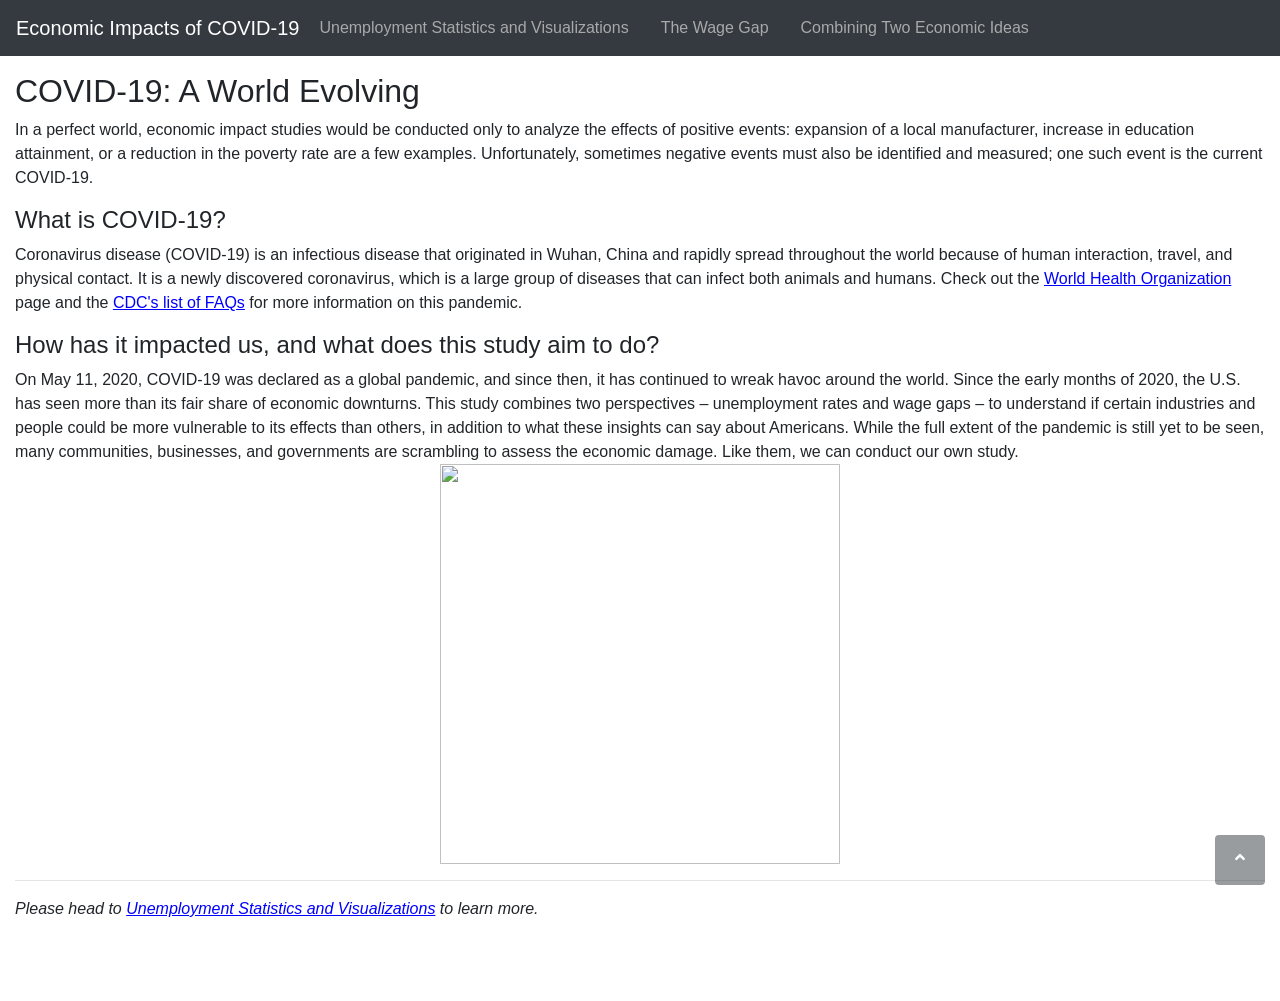
==== index.html @ fc76e833 "Adding graphs and tables to third tab" ====
<!DOCTYPE html>
<html lang="en">

  <head>

    <meta charset="utf-8">
    <meta http-equiv="X-UA-Compatible" content="IE=edge">
    <meta name="viewport" content="width=device-width, initial-scale=1, shrink-to-fit=no">
    <meta name="description" content="">
    <meta name="author" content="">

    <title>Economic Analysis COVID-19</title>

    <!-- Bootstrap core CSS-->
    <link href="vendor/bootstrap/css/bootstrap.css" rel="stylesheet">

    <!-- Custom fonts for this template-->
    <link href="vendor/fontawesome-free/css/all.min.css" rel="stylesheet" type="text/css">

    <!-- Page level plugin CSS-->
    <link href="vendor/datatables/dataTables.bootstrap4.css" rel="stylesheet">

    <!-- Custom styles for this template-->
    <link href="css/sb-admin.css" rel="stylesheet">

    <div id="container"></div>

  </head>

  <body id="page-top">

    <nav class="navbar navbar-expand navbar-dark bg-dark static-top">

      <a class="navbar-brand mr-1" href="index.html">Economic Impacts of COVID-19</a>

      	  <a class="nav-link" href="unemployment.html" style="color: darkgray">
            <span>Unemployment Statistics and Visualizations</span>
          </a>
          <a class="nav-link" href="wage_gap.html" style="color: darkgray">
            <span>The Wage Gap</span>
          </a>
          <a class="nav-link" href="combination.html" style="color: darkgray">
            <span>Combining Two Economic Ideas</span>
          </a>
    </nav>

    <div id="wrapper">

      <div id="content-wrapper">

        <div class="container-fluid">

          <h2>COVID-19: A World Evolving</h2>
          In a perfect world, economic impact studies would be conducted only to analyze the effects of positive events: expansion of a local manufacturer, increase in education attainment, or a reduction in the poverty rate are a few examples. Unfortunately, sometimes negative events must also be identified and measured; one such event is the current COVID-19.

          <p></p>

          <h4>What is COVID-19?</h4>
          Coronavirus disease (COVID-19) is an infectious disease that originated in Wuhan, China and rapidly spread throughout the world because of human interaction, travel, and physical contact. It is a newly discovered coronavirus, which is a large group of diseases that can infect both animals and humans. Check out the <a href="https://www.who.int/health-topics/coronavirus#tab=tab_1" style='color: blue'><u>World Health Organization</u></a> page and the <a href="https://www.cdc.gov/coronavirus/2019-ncov/faq.html" style='color: blue'><u>CDC's list of FAQs</u></a> for more information on this pandemic.

          <p></p>

          <h4>How has it impacted us, and what does this study aim to do?</h4>
          On May 11, 2020, COVID-19 was declared as a global pandemic, and since then, it has continued to wreak havoc around the world. Since the early months of 2020, the U.S. has seen more than its fair share of economic downturns. This study combines two perspectives – unemployment rates and wage gaps – to understand if certain industries and people could be more vulnerable to its effects than others, in addition to what these insights can say about Americans. While the full extent of the pandemic is still yet to be seen, many communities, businesses, and governments are scrambling to assess the economic damage. Like them, we can conduct our own study.

          <style>
            .center {
                text-align: center;
            }
          </style>

          <p class="center">
          <img src="https://i.pinimg.com/originals/b2/24/d9/b224d9a70972e0a17a29e7e8117d3536.png" style='height: 400px; width: 400px'>
          </p>

          <hr>

          <i>Please head to <a href='unemployment.html' style='color: blue'><u>Unemployment Statistics and Visualizations</u></a> to learn more.</i>

        </div>

      </div>
      <!-- /.content-wrapper -->

    </div>
    <!-- /#wrapper -->

    <!-- Scroll to Top Button-->
    <a class="scroll-to-top rounded" href="#page-top">
      <i class="fas fa-angle-up"></i>
    </a>

    <!-- Bootstrap core JavaScript-->
    <script src="vendor/jquery/jquery.min.js"></script>
    <script src="vendor/bootstrap/js/bootstrap.bundle.min.js"></script>

    <!-- Core plugin JavaScript-->
    <script src="vendor/jquery-easing/jquery.easing.min.js"></script>

    <!-- Page level plugin JavaScript-->
    <script src="vendor/chart.js/Chart.min.js"></script>
    <script src="vendor/datatables/jquery.dataTables.js"></script>
    <script src="vendor/datatables/dataTables.bootstrap4.js"></script>

    <!-- Custom scripts for all pages-->
    <script src="js/sb-admin.min.js"></script>

    <!-- Demo scripts for this page-->
    <script src="graphs/unemployment_years.js"></script>
    <script src="graphs/percent_increase.js"></script>
    <script src="graphs/unemployment_months.js"></script>
    <script src="graphs/male_female.js"></script>
    <script src="graphs/white_black_hispanic.js"></script>
    <script src="graphs/industry_race.js"></script>
    <script src="graphs/race_wage.js"></script>
    <script src="graphs/employment_breakdown_highest.js"></script>
    <script src="graphs/employment_breakdown_lowest.js"></script>
    <script src="graphs/impact_score.js"></script>

  </body>

</html>
---- vendor/fontawesome-free/css/all.min.css ----
/*!
 * Font Awesome Free 5.3.1 by @fontawesome - https://fontawesome.com
 * License - https://fontawesome.com/license/free (Icons: CC BY 4.0, Fonts: SIL OFL 1.1, Code: MIT License)
 */
.fa,.fab,.fal,.far,.fas{-moz-osx-font-smoothing:grayscale;-webkit-font-smoothing:antialiased;display:inline-block;font-style:normal;font-variant:normal;text-rendering:auto;line-height:1}.fa-lg{font-size:1.33333em;line-height:.75em;vertical-align:-.0667em}.fa-xs{font-size:.75em}.fa-sm{font-size:.875em}.fa-1x{font-size:1em}.fa-2x{font-size:2em}.fa-3x{font-size:3em}.fa-4x{font-size:4em}.fa-5x{font-size:5em}.fa-6x{font-size:6em}.fa-7x{font-size:7em}.fa-8x{font-size:8em}.fa-9x{font-size:9em}.fa-10x{font-size:10em}.fa-fw{text-align:center;width:1.25em}.fa-ul{list-style-type:none;margin-left:2.5em;padding-left:0}.fa-ul>li{position:relative}.fa-li{left:-2em;position:absolute;text-align:center;width:2em;line-height:inherit}.fa-border{border:.08em solid #eee;border-radius:.1em;padding:.2em .25em .15em}.fa-pull-left{float:left}.fa-pull-right{float:right}.fa.fa-pull-left,.fab.fa-pull-left,.fal.fa-pull-left,.far.fa-pull-left,.fas.fa-pull-left{margin-right:.3em}.fa.fa-pull-right,.fab.fa-pull-right,.fal.fa-pull-right,.far.fa-pull-right,.fas.fa-pull-right{margin-left:.3em}.fa-spin{animation:fa-spin 2s infinite linear}.fa-pulse{animation:fa-spin 1s infinite steps(8)}@keyframes fa-spin{0%{transform:rotate(0deg)}to{transform:rotate(1turn)}}.fa-rotate-90{-ms-filter:"progid:DXImageTransform.Microsoft.BasicImage(rotation=1)";transform:rotate(90deg)}.fa-rotate-180{-ms-filter:"progid:DXImageTransform.Microsoft.BasicImage(rotation=2)";transform:rotate(180deg)}.fa-rotate-270{-ms-filter:"progid:DXImageTransform.Microsoft.BasicImage(rotation=3)";transform:rotate(270deg)}.fa-flip-horizontal{-ms-filter:"progid:DXImageTransform.Microsoft.BasicImage(rotation=0, mirror=1)";transform:scaleX(-1)}.fa-flip-vertical{transform:scaleY(-1)}.fa-flip-horizontal.fa-flip-vertical,.fa-flip-vertical{-ms-filter:"progid:DXImageTransform.Microsoft.BasicImage(rotation=2, mirror=1)"}.fa-flip-horizontal.fa-flip-vertical{transform:scale(-1)}:root .fa-flip-horizontal,:root .fa-flip-vertical,:root .fa-rotate-90,:root .fa-rotate-180,:root .fa-rotate-270{-webkit-filter:none;filter:none}.fa-stack{display:inline-block;height:2em;line-height:2em;position:relative;vertical-align:middle;width:2em}.fa-stack-1x,.fa-stack-2x{left:0;position:absolute;text-align:center;width:100%}.fa-stack-1x{line-height:inherit}.fa-stack-2x{font-size:2em}.fa-inverse{color:#fff}.fa-500px:before{content:"\f26e"}.fa-accessible-icon:before{content:"\f368"}.fa-accusoft:before{content:"\f369"}.fa-ad:before{content:"\f641"}.fa-address-book:before{content:"\f2b9"}.fa-address-card:before{content:"\f2bb"}.fa-adjust:before{content:"\f042"}.fa-adn:before{content:"\f170"}.fa-adversal:before{content:"\f36a"}.fa-affiliatetheme:before{content:"\f36b"}.fa-air-freshener:before{content:"\f5d0"}.fa-algolia:before{content:"\f36c"}.fa-align-center:before{content:"\f037"}.fa-align-justify:before{content:"\f039"}.fa-align-left:before{content:"\f036"}.fa-align-right:before{content:"\f038"}.fa-alipay:before{content:"\f642"}.fa-allergies:before{content:"\f461"}.fa-amazon:before{content:"\f270"}.fa-amazon-pay:before{content:"\f42c"}.fa-ambulance:before{content:"\f0f9"}.fa-american-sign-language-interpreting:before{content:"\f2a3"}.fa-amilia:before{content:"\f36d"}.fa-anchor:before{content:"\f13d"}.fa-android:before{content:"\f17b"}.fa-angellist:before{content:"\f209"}.fa-angle-double-down:before{content:"\f103"}.fa-angle-double-left:before{content:"\f100"}.fa-angle-double-right:before{content:"\f101"}.fa-angle-double-up:before{content:"\f102"}.fa-angle-down:before{content:"\f107"}.fa-angle-left:before{content:"\f104"}.fa-angle-right:before{content:"\f105"}.fa-angle-up:before{content:"\f106"}.fa-angry:before{content:"\f556"}.fa-angrycreative:before{content:"\f36e"}.fa-angular:before{content:"\f420"}.fa-ankh:before{content:"\f644"}.fa-app-store:before{content:"\f36f"}.fa-app-store-ios:before{content:"\f370"}.fa-apper:before{content:"\f371"}.fa-apple:before{content:"\f179"}.fa-apple-alt:before{content:"\f5d1"}.fa-apple-pay:before{content:"\f415"}.fa-archive:before{content:"\f187"}.fa-archway:before{content:"\f557"}.fa-arrow-alt-circle-down:before{content:"\f358"}.fa-arrow-alt-circle-left:before{content:"\f359"}.fa-arrow-alt-circle-right:before{content:"\f35a"}.fa-arrow-alt-circle-up:before{content:"\f35b"}.fa-arrow-circle-down:before{content:"\f0ab"}.fa-arrow-circle-left:before{content:"\f0a8"}.fa-arrow-circle-right:before{content:"\f0a9"}.fa-arrow-circle-up:before{content:"\f0aa"}.fa-arrow-down:before{content:"\f063"}.fa-arrow-left:before{content:"\f060"}.fa-arrow-right:before{content:"\f061"}.fa-arrow-up:before{content:"\f062"}.fa-arrows-alt:before{content:"\f0b2"}.fa-arrows-alt-h:before{content:"\f337"}.fa-arrows-alt-v:before{content:"\f338"}.fa-assistive-listening-systems:before{content:"\f2a2"}.fa-asterisk:before{content:"\f069"}.fa-asymmetrik:before{content:"\f372"}.fa-at:before{content:"\f1fa"}.fa-atlas:before{content:"\f558"}.fa-atom:before{content:"\f5d2"}.fa-audible:before{content:"\f373"}.fa-audio-description:before{content:"\f29e"}.fa-autoprefixer:before{content:"\f41c"}.fa-avianex:before{content:"\f374"}.fa-aviato:before{content:"\f421"}.fa-award:before{content:"\f559"}.fa-aws:before{content:"\f375"}.fa-backspace:before{content:"\f55a"}.fa-backward:before{content:"\f04a"}.fa-balance-scale:before{content:"\f24e"}.fa-ban:before{content:"\f05e"}.fa-band-aid:before{content:"\f462"}.fa-bandcamp:before{content:"\f2d5"}.fa-barcode:before{content:"\f02a"}.fa-bars:before{content:"\f0c9"}.fa-baseball-ball:before{content:"\f433"}.fa-basketball-ball:before{content:"\f434"}.fa-bath:before{content:"\f2cd"}.fa-battery-empty:before{content:"\f244"}.fa-battery-full:before{content:"\f240"}.fa-battery-half:before{content:"\f242"}.fa-battery-quarter:before{content:"\f243"}.fa-battery-three-quarters:before{content:"\f241"}.fa-bed:before{content:"\f236"}.fa-beer:before{content:"\f0fc"}.fa-behance:before{content:"\f1b4"}.fa-behance-square:before{content:"\f1b5"}.fa-bell:before{content:"\f0f3"}.fa-bell-slash:before{content:"\f1f6"}.fa-bezier-curve:before{content:"\f55b"}.fa-bible:before{content:"\f647"}.fa-bicycle:before{content:"\f206"}.fa-bimobject:before{content:"\f378"}.fa-binoculars:before{content:"\f1e5"}.fa-birthday-cake:before{content:"\f1fd"}.fa-bitbucket:before{content:"\f171"}.fa-bitcoin:before{content:"\f379"}.fa-bity:before{content:"\f37a"}.fa-black-tie:before{content:"\f27e"}.fa-blackberry:before{content:"\f37b"}.fa-blender:before{content:"\f517"}.fa-blind:before{content:"\f29d"}.fa-blogger:before{content:"\f37c"}.fa-blogger-b:before{content:"\f37d"}.fa-bluetooth:before{content:"\f293"}.fa-bluetooth-b:before{content:"\f294"}.fa-bold:before{content:"\f032"}.fa-bolt:before{content:"\f0e7"}.fa-bomb:before{content:"\f1e2"}.fa-bone:before{content:"\f5d7"}.fa-bong:before{content:"\f55c"}.fa-book:before{content:"\f02d"}.fa-book-open:before{content:"\f518"}.fa-book-reader:before{content:"\f5da"}.fa-bookmark:before{content:"\f02e"}.fa-bowling-ball:before{content:"\f436"}.fa-box:before{content:"\f466"}.fa-box-open:before{content:"\f49e"}.fa-boxes:before{content:"\f468"}.fa-braille:before{content:"\f2a1"}.fa-brain:before{content:"\f5dc"}.fa-briefcase:before{content:"\f0b1"}.fa-briefcase-medical:before{content:"\f469"}.fa-broadcast-tower:before{content:"\f519"}.fa-broom:before{content:"\f51a"}.fa-brush:before{content:"\f55d"}.fa-btc:before{content:"\f15a"}.fa-bug:before{content:"\f188"}.fa-building:before{content:"\f1ad"}.fa-bullhorn:before{content:"\f0a1"}.fa-bullseye:before{content:"\f140"}.fa-burn:before{content:"\f46a"}.fa-buromobelexperte:before{content:"\f37f"}.fa-bus:before{content:"\f207"}.fa-bus-alt:before{content:"\f55e"}.fa-business-time:before{content:"\f64a"}.fa-buysellads:before{content:"\f20d"}.fa-calculator:before{content:"\f1ec"}.fa-calendar:before{content:"\f133"}.fa-calendar-alt:before{content:"\f073"}.fa-calendar-check:before{content:"\f274"}.fa-calendar-minus:before{content:"\f272"}.fa-calendar-plus:before{content:"\f271"}.fa-calendar-times:before{content:"\f273"}.fa-camera:before{content:"\f030"}.fa-camera-retro:before{content:"\f083"}.fa-cannabis:before{content:"\f55f"}.fa-capsules:before{content:"\f46b"}.fa-car:before{content:"\f1b9"}.fa-car-alt:before{content:"\f5de"}.fa-car-battery:before{content:"\f5df"}.fa-car-crash:before{content:"\f5e1"}.fa-car-side:before{content:"\f5e4"}.fa-caret-down:before{content:"\f0d7"}.fa-caret-left:before{content:"\f0d9"}.fa-caret-right:before{content:"\f0da"}.fa-caret-square-down:before{content:"\f150"}.fa-caret-square-left:before{content:"\f191"}.fa-caret-square-right:before{content:"\f152"}.fa-caret-square-up:before{content:"\f151"}.fa-caret-up:before{content:"\f0d8"}.fa-cart-arrow-down:before{content:"\f218"}.fa-cart-plus:before{content:"\f217"}.fa-cc-amazon-pay:before{content:"\f42d"}.fa-cc-amex:before{content:"\f1f3"}.fa-cc-apple-pay:before{content:"\f416"}.fa-cc-diners-club:before{content:"\f24c"}.fa-cc-discover:before{content:"\f1f2"}.fa-cc-jcb:before{content:"\f24b"}.fa-cc-mastercard:before{content:"\f1f1"}.fa-cc-paypal:before{content:"\f1f4"}.fa-cc-stripe:before{content:"\f1f5"}.fa-cc-visa:before{content:"\f1f0"}.fa-centercode:before{content:"\f380"}.fa-certificate:before{content:"\f0a3"}.fa-chalkboard:before{content:"\f51b"}.fa-chalkboard-teacher:before{content:"\f51c"}.fa-charging-station:before{content:"\f5e7"}.fa-chart-area:before{content:"\f1fe"}.fa-chart-bar:before{content:"\f080"}.fa-chart-line:before{content:"\f201"}.fa-chart-pie:before{content:"\f200"}.fa-check:before{content:"\f00c"}.fa-check-circle:before{content:"\f058"}.fa-check-double:before{content:"\f560"}.fa-check-square:before{content:"\f14a"}.fa-chess:before{content:"\f439"}.fa-chess-bishop:before{content:"\f43a"}.fa-chess-board:before{content:"\f43c"}.fa-chess-king:before{content:"\f43f"}.fa-chess-knight:before{content:"\f441"}.fa-chess-pawn:before{content:"\f443"}.fa-chess-queen:before{content:"\f445"}.fa-chess-rook:before{content:"\f447"}.fa-chevron-circle-down:before{content:"\f13a"}.fa-chevron-circle-left:before{content:"\f137"}.fa-chevron-circle-right:before{content:"\f138"}.fa-chevron-circle-up:before{content:"\f139"}.fa-chevron-down:before{content:"\f078"}.fa-chevron-left:before{content:"\f053"}.fa-chevron-right:before{content:"\f054"}.fa-chevron-up:before{content:"\f077"}.fa-child:before{content:"\f1ae"}.fa-chrome:before{content:"\f268"}.fa-church:before{content:"\f51d"}.fa-circle:before{content:"\f111"}.fa-circle-notch:before{content:"\f1ce"}.fa-city:before{content:"\f64f"}.fa-clipboard:before{content:"\f328"}.fa-clipboard-check:before{content:"\f46c"}.fa-clipboard-list:before{content:"\f46d"}.fa-clock:before{content:"\f017"}.fa-clone:before{content:"\f24d"}.fa-closed-captioning:before{content:"\f20a"}.fa-cloud:before{content:"\f0c2"}.fa-cloud-download-alt:before{content:"\f381"}.fa-cloud-upload-alt:before{content:"\f382"}.fa-cloudscale:before{content:"\f383"}.fa-cloudsmith:before{content:"\f384"}.fa-cloudversify:before{content:"\f385"}.fa-cocktail:before{content:"\f561"}.fa-code:before{content:"\f121"}.fa-code-branch:before{content:"\f126"}.fa-codepen:before{content:"\f1cb"}.fa-codiepie:before{content:"\f284"}.fa-coffee:before{content:"\f0f4"}.fa-cog:before{content:"\f013"}.fa-cogs:before{content:"\f085"}.fa-coins:before{content:"\f51e"}.fa-columns:before{content:"\f0db"}.fa-comment:before{content:"\f075"}.fa-comment-alt:before{content:"\f27a"}.fa-comment-dollar:before{content:"\f651"}.fa-comment-dots:before{content:"\f4ad"}.fa-comment-slash:before{content:"\f4b3"}.fa-comments:before{content:"\f086"}.fa-comments-dollar:before{content:"\f653"}.fa-compact-disc:before{content:"\f51f"}.fa-compass:before{content:"\f14e"}.fa-compress:before{content:"\f066"}.fa-concierge-bell:before{content:"\f562"}.fa-connectdevelop:before{content:"\f20e"}.fa-contao:before{content:"\f26d"}.fa-cookie:before{content:"\f563"}.fa-cookie-bite:before{content:"\f564"}.fa-copy:before{content:"\f0c5"}.fa-copyright:before{content:"\f1f9"}.fa-couch:before{content:"\f4b8"}.fa-cpanel:before{content:"\f388"}.fa-creative-commons:before{content:"\f25e"}.fa-creative-commons-by:before{content:"\f4e7"}.fa-creative-commons-nc:before{content:"\f4e8"}.fa-creative-commons-nc-eu:before{content:"\f4e9"}.fa-creative-commons-nc-jp:before{content:"\f4ea"}.fa-creative-commons-nd:before{content:"\f4eb"}.fa-creative-commons-pd:before{content:"\f4ec"}.fa-creative-commons-pd-alt:before{content:"\f4ed"}.fa-creative-commons-remix:before{content:"\f4ee"}.fa-creative-commons-sa:before{content:"\f4ef"}.fa-creative-commons-sampling:before{content:"\f4f0"}.fa-creative-commons-sampling-plus:before{content:"\f4f1"}.fa-creative-commons-share:before{content:"\f4f2"}.fa-credit-card:before{content:"\f09d"}.fa-crop:before{content:"\f125"}.fa-crop-alt:before{content:"\f565"}.fa-cross:before{content:"\f654"}.fa-crosshairs:before{content:"\f05b"}.fa-crow:before{content:"\f520"}.fa-crown:before{content:"\f521"}.fa-css3:before{content:"\f13c"}.fa-css3-alt:before{content:"\f38b"}.fa-cube:before{content:"\f1b2"}.fa-cubes:before{content:"\f1b3"}.fa-cut:before{content:"\f0c4"}.fa-cuttlefish:before{content:"\f38c"}.fa-d-and-d:before{content:"\f38d"}.fa-dashcube:before{content:"\f210"}.fa-database:before{content:"\f1c0"}.fa-deaf:before{content:"\f2a4"}.fa-delicious:before{content:"\f1a5"}.fa-deploydog:before{content:"\f38e"}.fa-deskpro:before{content:"\f38f"}.fa-desktop:before{content:"\f108"}.fa-deviantart:before{content:"\f1bd"}.fa-dharmachakra:before{content:"\f655"}.fa-diagnoses:before{content:"\f470"}.fa-dice:before{content:"\f522"}.fa-dice-five:before{content:"\f523"}.fa-dice-four:before{content:"\f524"}.fa-dice-one:before{content:"\f525"}.fa-dice-six:before{content:"\f526"}.fa-dice-three:before{content:"\f527"}.fa-dice-two:before{content:"\f528"}.fa-digg:before{content:"\f1a6"}.fa-digital-ocean:before{content:"\f391"}.fa-digital-tachograph:before{content:"\f566"}.fa-directions:before{content:"\f5eb"}.fa-discord:before{content:"\f392"}.fa-discourse:before{content:"\f393"}.fa-divide:before{content:"\f529"}.fa-dizzy:before{content:"\f567"}.fa-dna:before{content:"\f471"}.fa-dochub:before{content:"\f394"}.fa-docker:before{content:"\f395"}.fa-dollar-sign:before{content:"\f155"}.fa-dolly:before{content:"\f472"}.fa-dolly-flatbed:before{content:"\f474"}.fa-donate:before{content:"\f4b9"}.fa-door-closed:before{content:"\f52a"}.fa-door-open:before{content:"\f52b"}.fa-dot-circle:before{content:"\f192"}.fa-dove:before{content:"\f4ba"}.fa-download:before{content:"\f019"}.fa-draft2digital:before{content:"\f396"}.fa-drafting-compass:before{content:"\f568"}.fa-draw-polygon:before{content:"\f5ee"}.fa-dribbble:before{content:"\f17d"}.fa-dribbble-square:before{content:"\f397"}.fa-dropbox:before{content:"\f16b"}.fa-drum:before{content:"\f569"}.fa-drum-steelpan:before{content:"\f56a"}.fa-drupal:before{content:"\f1a9"}.fa-dumbbell:before{content:"\f44b"}.fa-dyalog:before{content:"\f399"}.fa-earlybirds:before{content:"\f39a"}.fa-ebay:before{content:"\f4f4"}.fa-edge:before{content:"\f282"}.fa-edit:before{content:"\f044"}.fa-eject:before{content:"\f052"}.fa-elementor:before{content:"\f430"}.fa-ellipsis-h:before{content:"\f141"}.fa-ellipsis-v:before{content:"\f142"}.fa-ello:before{content:"\f5f1"}.fa-ember:before{content:"\f423"}.fa-empire:before{content:"\f1d1"}.fa-envelope:before{content:"\f0e0"}.fa-envelope-open:before{content:"\f2b6"}.fa-envelope-open-text:before{content:"\f658"}.fa-envelope-square:before{content:"\f199"}.fa-envira:before{content:"\f299"}.fa-equals:before{content:"\f52c"}.fa-eraser:before{content:"\f12d"}.fa-erlang:before{content:"\f39d"}.fa-ethereum:before{content:"\f42e"}.fa-etsy:before{content:"\f2d7"}.fa-euro-sign:before{content:"\f153"}.fa-exchange-alt:before{content:"\f362"}.fa-exclamation:before{content:"\f12a"}.fa-exclamation-circle:before{content:"\f06a"}.fa-exclamation-triangle:before{content:"\f071"}.fa-expand:before{content:"\f065"}.fa-expand-arrows-alt:before{content:"\f31e"}.fa-expeditedssl:before{content:"\f23e"}.fa-external-link-alt:before{content:"\f35d"}.fa-external-link-square-alt:before{content:"\f360"}.fa-eye:before{content:"\f06e"}.fa-eye-dropper:before{content:"\f1fb"}.fa-eye-slash:before{content:"\f070"}.fa-facebook:before{content:"\f09a"}.fa-facebook-f:before{content:"\f39e"}.fa-facebook-messenger:before{content:"\f39f"}.fa-facebook-square:before{content:"\f082"}.fa-fast-backward:before{content:"\f049"}.fa-fast-forward:before{content:"\f050"}.fa-fax:before{content:"\f1ac"}.fa-feather:before{content:"\f52d"}.fa-feather-alt:before{content:"\f56b"}.fa-female:before{content:"\f182"}.fa-fighter-jet:before{content:"\f0fb"}.fa-file:before{content:"\f15b"}.fa-file-alt:before{content:"\f15c"}.fa-file-archive:before{content:"\f1c6"}.fa-file-audio:before{content:"\f1c7"}.fa-file-code:before{content:"\f1c9"}.fa-file-contract:before{content:"\f56c"}.fa-file-download:before{content:"\f56d"}.fa-file-excel:before{content:"\f1c3"}.fa-file-export:before{content:"\f56e"}.fa-file-image:before{content:"\f1c5"}.fa-file-import:before{content:"\f56f"}.fa-file-invoice:before{content:"\f570"}.fa-file-invoice-dollar:before{content:"\f571"}.fa-file-medical:before{content:"\f477"}.fa-file-medical-alt:before{content:"\f478"}.fa-file-pdf:before{content:"\f1c1"}.fa-file-powerpoint:before{content:"\f1c4"}.fa-file-prescription:before{content:"\f572"}.fa-file-signature:before{content:"\f573"}.fa-file-upload:before{content:"\f574"}.fa-file-video:before{content:"\f1c8"}.fa-file-word:before{content:"\f1c2"}.fa-fill:before{content:"\f575"}.fa-fill-drip:before{content:"\f576"}.fa-film:before{content:"\f008"}.fa-filter:before{content:"\f0b0"}.fa-fingerprint:before{content:"\f577"}.fa-fire:before{content:"\f06d"}.fa-fire-extinguisher:before{content:"\f134"}.fa-firefox:before{content:"\f269"}.fa-first-aid:before{content:"\f479"}.fa-first-order:before{content:"\f2b0"}.fa-first-order-alt:before{content:"\f50a"}.fa-firstdraft:before{content:"\f3a1"}.fa-fish:before{content:"\f578"}.fa-flag:before{content:"\f024"}.fa-flag-checkered:before{content:"\f11e"}.fa-flask:before{content:"\f0c3"}.fa-flickr:before{content:"\f16e"}.fa-flipboard:before{content:"\f44d"}.fa-flushed:before{content:"\f579"}.fa-fly:before{content:"\f417"}.fa-folder:before{content:"\f07b"}.fa-folder-minus:before{content:"\f65d"}.fa-folder-open:before{content:"\f07c"}.fa-folder-plus:before{content:"\f65e"}.fa-font:before{content:"\f031"}.fa-font-awesome:before{content:"\f2b4"}.fa-font-awesome-alt:before{content:"\f35c"}.fa-font-awesome-flag:before{content:"\f425"}.fa-font-awesome-logo-full:before{content:"\f4e6"}.fa-fonticons:before{content:"\f280"}.fa-fonticons-fi:before{content:"\f3a2"}.fa-football-ball:before{content:"\f44e"}.fa-fort-awesome:before{content:"\f286"}.fa-fort-awesome-alt:before{content:"\f3a3"}.fa-forumbee:before{content:"\f211"}.fa-forward:before{content:"\f04e"}.fa-foursquare:before{content:"\f180"}.fa-free-code-camp:before{content:"\f2c5"}.fa-freebsd:before{content:"\f3a4"}.fa-frog:before{content:"\f52e"}.fa-frown:before{content:"\f119"}.fa-frown-open:before{content:"\f57a"}.fa-fulcrum:before{content:"\f50b"}.fa-funnel-dollar:before{content:"\f662"}.fa-futbol:before{content:"\f1e3"}.fa-galactic-republic:before{content:"\f50c"}.fa-galactic-senate:before{content:"\f50d"}.fa-gamepad:before{content:"\f11b"}.fa-gas-pump:before{content:"\f52f"}.fa-gavel:before{content:"\f0e3"}.fa-gem:before{content:"\f3a5"}.fa-genderless:before{content:"\f22d"}.fa-get-pocket:before{content:"\f265"}.fa-gg:before{content:"\f260"}.fa-gg-circle:before{content:"\f261"}.fa-gift:before{content:"\f06b"}.fa-git:before{content:"\f1d3"}.fa-git-square:before{content:"\f1d2"}.fa-github:before{content:"\f09b"}.fa-github-alt:before{content:"\f113"}.fa-github-square:before{content:"\f092"}.fa-gitkraken:before{content:"\f3a6"}.fa-gitlab:before{content:"\f296"}.fa-gitter:before{content:"\f426"}.fa-glass-martini:before{content:"\f000"}.fa-glass-martini-alt:before{content:"\f57b"}.fa-glasses:before{content:"\f530"}.fa-glide:before{content:"\f2a5"}.fa-glide-g:before{content:"\f2a6"}.fa-globe:before{content:"\f0ac"}.fa-globe-africa:before{content:"\f57c"}.fa-globe-americas:before{content:"\f57d"}.fa-globe-asia:before{content:"\f57e"}.fa-gofore:before{content:"\f3a7"}.fa-golf-ball:before{content:"\f450"}.fa-goodreads:before{content:"\f3a8"}.fa-goodreads-g:before{content:"\f3a9"}.fa-google:before{content:"\f1a0"}.fa-google-drive:before{content:"\f3aa"}.fa-google-play:before{content:"\f3ab"}.fa-google-plus:before{content:"\f2b3"}.fa-google-plus-g:before{content:"\f0d5"}.fa-google-plus-square:before{content:"\f0d4"}.fa-google-wallet:before{content:"\f1ee"}.fa-gopuram:before{content:"\f664"}.fa-graduation-cap:before{content:"\f19d"}.fa-gratipay:before{content:"\f184"}.fa-grav:before{content:"\f2d6"}.fa-greater-than:before{content:"\f531"}.fa-greater-than-equal:before{content:"\f532"}.fa-grimace:before{content:"\f57f"}.fa-grin:before{content:"\f580"}.fa-grin-alt:before{content:"\f581"}.fa-grin-beam:before{content:"\f582"}.fa-grin-beam-sweat:before{content:"\f583"}.fa-grin-hearts:before{content:"\f584"}.fa-grin-squint:before{content:"\f585"}.fa-grin-squint-tears:before{content:"\f586"}.fa-grin-stars:before{content:"\f587"}.fa-grin-tears:before{content:"\f588"}.fa-grin-tongue:before{content:"\f589"}.fa-grin-tongue-squint:before{content:"\f58a"}.fa-grin-tongue-wink:before{content:"\f58b"}.fa-grin-wink:before{content:"\f58c"}.fa-grip-horizontal:before{content:"\f58d"}.fa-grip-vertical:before{content:"\f58e"}.fa-gripfire:before{content:"\f3ac"}.fa-grunt:before{content:"\f3ad"}.fa-gulp:before{content:"\f3ae"}.fa-h-square:before{content:"\f0fd"}.fa-hacker-news:before{content:"\f1d4"}.fa-hacker-news-square:before{content:"\f3af"}.fa-hackerrank:before{content:"\f5f7"}.fa-hamsa:before{content:"\f665"}.fa-hand-holding:before{content:"\f4bd"}.fa-hand-holding-heart:before{content:"\f4be"}.fa-hand-holding-usd:before{content:"\f4c0"}.fa-hand-lizard:before{content:"\f258"}.fa-hand-paper:before{content:"\f256"}.fa-hand-peace:before{content:"\f25b"}.fa-hand-point-down:before{content:"\f0a7"}.fa-hand-point-left:before{content:"\f0a5"}.fa-hand-point-right:before{content:"\f0a4"}.fa-hand-point-up:before{content:"\f0a6"}.fa-hand-pointer:before{content:"\f25a"}.fa-hand-rock:before{content:"\f255"}.fa-hand-scissors:before{content:"\f257"}.fa-hand-spock:before{content:"\f259"}.fa-hands:before{content:"\f4c2"}.fa-hands-helping:before{content:"\f4c4"}.fa-handshake:before{content:"\f2b5"}.fa-hashtag:before{content:"\f292"}.fa-haykal:before{content:"\f666"}.fa-hdd:before{content:"\f0a0"}.fa-heading:before{content:"\f1dc"}.fa-headphones:before{content:"\f025"}.fa-headphones-alt:before{content:"\f58f"}.fa-headset:before{content:"\f590"}.fa-heart:before{content:"\f004"}.fa-heartbeat:before{content:"\f21e"}.fa-helicopter:before{content:"\f533"}.fa-highlighter:before{content:"\f591"}.fa-hips:before{content:"\f452"}.fa-hire-a-helper:before{content:"\f3b0"}.fa-history:before{content:"\f1da"}.fa-hockey-puck:before{content:"\f453"}.fa-home:before{content:"\f015"}.fa-hooli:before{content:"\f427"}.fa-hornbill:before{content:"\f592"}.fa-hospital:before{content:"\f0f8"}.fa-hospital-alt:before{content:"\f47d"}.fa-hospital-symbol:before{content:"\f47e"}.fa-hot-tub:before{content:"\f593"}.fa-hotel:before{content:"\f594"}.fa-hotjar:before{content:"\f3b1"}.fa-hourglass:before{content:"\f254"}.fa-hourglass-end:before{content:"\f253"}.fa-hourglass-half:before{content:"\f252"}.fa-hourglass-start:before{content:"\f251"}.fa-houzz:before{content:"\f27c"}.fa-html5:before{content:"\f13b"}.fa-hubspot:before{content:"\f3b2"}.fa-i-cursor:before{content:"\f246"}.fa-id-badge:before{content:"\f2c1"}.fa-id-card:before{content:"\f2c2"}.fa-id-card-alt:before{content:"\f47f"}.fa-image:before{content:"\f03e"}.fa-images:before{content:"\f302"}.fa-imdb:before{content:"\f2d8"}.fa-inbox:before{content:"\f01c"}.fa-indent:before{content:"\f03c"}.fa-industry:before{content:"\f275"}.fa-infinity:before{content:"\f534"}.fa-info:before{content:"\f129"}.fa-info-circle:before{content:"\f05a"}.fa-instagram:before{content:"\f16d"}.fa-internet-explorer:before{content:"\f26b"}.fa-ioxhost:before{content:"\f208"}.fa-italic:before{content:"\f033"}.fa-itunes:before{content:"\f3b4"}.fa-itunes-note:before{content:"\f3b5"}.fa-java:before{content:"\f4e4"}.fa-jedi:before{content:"\f669"}.fa-jedi-order:before{content:"\f50e"}.fa-jenkins:before{content:"\f3b6"}.fa-joget:before{content:"\f3b7"}.fa-joint:before{content:"\f595"}.fa-joomla:before{content:"\f1aa"}.fa-journal-whills:before{content:"\f66a"}.fa-js:before{content:"\f3b8"}.fa-js-square:before{content:"\f3b9"}.fa-jsfiddle:before{content:"\f1cc"}.fa-kaaba:before{content:"\f66b"}.fa-kaggle:before{content:"\f5fa"}.fa-key:before{content:"\f084"}.fa-keybase:before{content:"\f4f5"}.fa-keyboard:before{content:"\f11c"}.fa-keycdn:before{content:"\f3ba"}.fa-khanda:before{content:"\f66d"}.fa-kickstarter:before{content:"\f3bb"}.fa-kickstarter-k:before{content:"\f3bc"}.fa-kiss:before{content:"\f596"}.fa-kiss-beam:before{content:"\f597"}.fa-kiss-wink-heart:before{content:"\f598"}.fa-kiwi-bird:before{content:"\f535"}.fa-korvue:before{content:"\f42f"}.fa-landmark:before{content:"\f66f"}.fa-language:before{content:"\f1ab"}.fa-laptop:before{content:"\f109"}.fa-laptop-code:before{content:"\f5fc"}.fa-laravel:before{content:"\f3bd"}.fa-lastfm:before{content:"\f202"}.fa-lastfm-square:before{content:"\f203"}.fa-laugh:before{content:"\f599"}.fa-laugh-beam:before{content:"\f59a"}.fa-laugh-squint:before{content:"\f59b"}.fa-laugh-wink:before{content:"\f59c"}.fa-layer-group:before{content:"\f5fd"}.fa-leaf:before{content:"\f06c"}.fa-leanpub:before{content:"\f212"}.fa-lemon:before{content:"\f094"}.fa-less:before{content:"\f41d"}.fa-less-than:before{content:"\f536"}.fa-less-than-equal:before{content:"\f537"}.fa-level-down-alt:before{content:"\f3be"}.fa-level-up-alt:before{content:"\f3bf"}.fa-life-ring:before{content:"\f1cd"}.fa-lightbulb:before{content:"\f0eb"}.fa-line:before{content:"\f3c0"}.fa-link:before{content:"\f0c1"}.fa-linkedin:before{content:"\f08c"}.fa-linkedin-in:before{content:"\f0e1"}.fa-linode:before{content:"\f2b8"}.fa-linux:before{content:"\f17c"}.fa-lira-sign:before{content:"\f195"}.fa-list:before{content:"\f03a"}.fa-list-alt:before{content:"\f022"}.fa-list-ol:before{content:"\f0cb"}.fa-list-ul:before{content:"\f0ca"}.fa-location-arrow:before{content:"\f124"}.fa-lock:before{content:"\f023"}.fa-lock-open:before{content:"\f3c1"}.fa-long-arrow-alt-down:before{content:"\f309"}.fa-long-arrow-alt-left:before{content:"\f30a"}.fa-long-arrow-alt-right:before{content:"\f30b"}.fa-long-arrow-alt-up:before{content:"\f30c"}.fa-low-vision:before{content:"\f2a8"}.fa-luggage-cart:before{content:"\f59d"}.fa-lyft:before{content:"\f3c3"}.fa-magento:before{content:"\f3c4"}.fa-magic:before{content:"\f0d0"}.fa-magnet:before{content:"\f076"}.fa-mail-bulk:before{content:"\f674"}.fa-mailchimp:before{content:"\f59e"}.fa-male:before{content:"\f183"}.fa-mandalorian:before{content:"\f50f"}.fa-map:before{content:"\f279"}.fa-map-marked:before{content:"\f59f"}.fa-map-marked-alt:before{content:"\f5a0"}.fa-map-marker:before{content:"\f041"}.fa-map-marker-alt:before{content:"\f3c5"}.fa-map-pin:before{content:"\f276"}.fa-map-signs:before{content:"\f277"}.fa-markdown:before{content:"\f60f"}.fa-marker:before{content:"\f5a1"}.fa-mars:before{content:"\f222"}.fa-mars-double:before{content:"\f227"}.fa-mars-stroke:before{content:"\f229"}.fa-mars-stroke-h:before{content:"\f22b"}.fa-mars-stroke-v:before{content:"\f22a"}.fa-mastodon:before{content:"\f4f6"}.fa-maxcdn:before{content:"\f136"}.fa-medal:before{content:"\f5a2"}.fa-medapps:before{content:"\f3c6"}.fa-medium:before{content:"\f23a"}.fa-medium-m:before{content:"\f3c7"}.fa-medkit:before{content:"\f0fa"}.fa-medrt:before{content:"\f3c8"}.fa-meetup:before{content:"\f2e0"}.fa-megaport:before{content:"\f5a3"}.fa-meh:before{content:"\f11a"}.fa-meh-blank:before{content:"\f5a4"}.fa-meh-rolling-eyes:before{content:"\f5a5"}.fa-memory:before{content:"\f538"}.fa-menorah:before{content:"\f676"}.fa-mercury:before{content:"\f223"}.fa-microchip:before{content:"\f2db"}.fa-microphone:before{content:"\f130"}.fa-microphone-alt:before{content:"\f3c9"}.fa-microphone-alt-slash:before{content:"\f539"}.fa-microphone-slash:before{content:"\f131"}.fa-microscope:before{content:"\f610"}.fa-microsoft:before{content:"\f3ca"}.fa-minus:before{content:"\f068"}.fa-minus-circle:before{content:"\f056"}.fa-minus-square:before{content:"\f146"}.fa-mix:before{content:"\f3cb"}.fa-mixcloud:before{content:"\f289"}.fa-mizuni:before{content:"\f3cc"}.fa-mobile:before{content:"\f10b"}.fa-mobile-alt:before{content:"\f3cd"}.fa-modx:before{content:"\f285"}.fa-monero:before{content:"\f3d0"}.fa-money-bill:before{content:"\f0d6"}.fa-money-bill-alt:before{content:"\f3d1"}.fa-money-bill-wave:before{content:"\f53a"}.fa-money-bill-wave-alt:before{content:"\f53b"}.fa-money-check:before{content:"\f53c"}.fa-money-check-alt:before{content:"\f53d"}.fa-monument:before{content:"\f5a6"}.fa-moon:before{content:"\f186"}.fa-mortar-pestle:before{content:"\f5a7"}.fa-mosque:before{content:"\f678"}.fa-motorcycle:before{content:"\f21c"}.fa-mouse-pointer:before{content:"\f245"}.fa-music:before{content:"\f001"}.fa-napster:before{content:"\f3d2"}.fa-neos:before{content:"\f612"}.fa-neuter:before{content:"\f22c"}.fa-newspaper:before{content:"\f1ea"}.fa-nimblr:before{content:"\f5a8"}.fa-nintendo-switch:before{content:"\f418"}.fa-node:before{content:"\f419"}.fa-node-js:before{content:"\f3d3"}.fa-not-equal:before{content:"\f53e"}.fa-notes-medical:before{content:"\f481"}.fa-npm:before{content:"\f3d4"}.fa-ns8:before{content:"\f3d5"}.fa-nutritionix:before{content:"\f3d6"}.fa-object-group:before{content:"\f247"}.fa-object-ungroup:before{content:"\f248"}.fa-odnoklassniki:before{content:"\f263"}.fa-odnoklassniki-square:before{content:"\f264"}.fa-oil-can:before{content:"\f613"}.fa-old-republic:before{content:"\f510"}.fa-om:before{content:"\f679"}.fa-opencart:before{content:"\f23d"}.fa-openid:before{content:"\f19b"}.fa-opera:before{content:"\f26a"}.fa-optin-monster:before{content:"\f23c"}.fa-osi:before{content:"\f41a"}.fa-outdent:before{content:"\f03b"}.fa-page4:before{content:"\f3d7"}.fa-pagelines:before{content:"\f18c"}.fa-paint-brush:before{content:"\f1fc"}.fa-paint-roller:before{content:"\f5aa"}.fa-palette:before{content:"\f53f"}.fa-palfed:before{content:"\f3d8"}.fa-pallet:before{content:"\f482"}.fa-paper-plane:before{content:"\f1d8"}.fa-paperclip:before{content:"\f0c6"}.fa-parachute-box:before{content:"\f4cd"}.fa-paragraph:before{content:"\f1dd"}.fa-parking:before{content:"\f540"}.fa-passport:before{content:"\f5ab"}.fa-pastafarianism:before{content:"\f67b"}.fa-paste:before{content:"\f0ea"}.fa-patreon:before{content:"\f3d9"}.fa-pause:before{content:"\f04c"}.fa-pause-circle:before{content:"\f28b"}.fa-paw:before{content:"\f1b0"}.fa-paypal:before{content:"\f1ed"}.fa-peace:before{content:"\f67c"}.fa-pen:before{content:"\f304"}.fa-pen-alt:before{content:"\f305"}.fa-pen-fancy:before{content:"\f5ac"}.fa-pen-nib:before{content:"\f5ad"}.fa-pen-square:before{content:"\f14b"}.fa-pencil-alt:before{content:"\f303"}.fa-pencil-ruler:before{content:"\f5ae"}.fa-people-carry:before{content:"\f4ce"}.fa-percent:before{content:"\f295"}.fa-percentage:before{content:"\f541"}.fa-periscope:before{content:"\f3da"}.fa-phabricator:before{content:"\f3db"}.fa-phoenix-framework:before{content:"\f3dc"}.fa-phoenix-squadron:before{content:"\f511"}.fa-phone:before{content:"\f095"}.fa-phone-slash:before{content:"\f3dd"}.fa-phone-square:before{content:"\f098"}.fa-phone-volume:before{content:"\f2a0"}.fa-php:before{content:"\f457"}.fa-pied-piper:before{content:"\f2ae"}.fa-pied-piper-alt:before{content:"\f1a8"}.fa-pied-piper-hat:before{content:"\f4e5"}.fa-pied-piper-pp:before{content:"\f1a7"}.fa-piggy-bank:before{content:"\f4d3"}.fa-pills:before{content:"\f484"}.fa-pinterest:before{content:"\f0d2"}.fa-pinterest-p:before{content:"\f231"}.fa-pinterest-square:before{content:"\f0d3"}.fa-place-of-worship:before{content:"\f67f"}.fa-plane:before{content:"\f072"}.fa-plane-arrival:before{content:"\f5af"}.fa-plane-departure:before{content:"\f5b0"}.fa-play:before{content:"\f04b"}.fa-play-circle:before{content:"\f144"}.fa-playstation:before{content:"\f3df"}.fa-plug:before{content:"\f1e6"}.fa-plus:before{content:"\f067"}.fa-plus-circle:before{content:"\f055"}.fa-plus-square:before{content:"\f0fe"}.fa-podcast:before{content:"\f2ce"}.fa-poll:before{content:"\f681"}.fa-poll-h:before{content:"\f682"}.fa-poo:before{content:"\f2fe"}.fa-poop:before{content:"\f619"}.fa-portrait:before{content:"\f3e0"}.fa-pound-sign:before{content:"\f154"}.fa-power-off:before{content:"\f011"}.fa-pray:before{content:"\f683"}.fa-praying-hands:before{content:"\f684"}.fa-prescription:before{content:"\f5b1"}.fa-prescription-bottle:before{content:"\f485"}.fa-prescription-bottle-alt:before{content:"\f486"}.fa-print:before{content:"\f02f"}.fa-procedures:before{content:"\f487"}.fa-product-hunt:before{content:"\f288"}.fa-project-diagram:before{content:"\f542"}.fa-pushed:before{content:"\f3e1"}.fa-puzzle-piece:before{content:"\f12e"}.fa-python:before{content:"\f3e2"}.fa-qq:before{content:"\f1d6"}.fa-qrcode:before{content:"\f029"}.fa-question:before{content:"\f128"}.fa-question-circle:before{content:"\f059"}.fa-quidditch:before{content:"\f458"}.fa-quinscape:before{content:"\f459"}.fa-quora:before{content:"\f2c4"}.fa-quote-left:before{content:"\f10d"}.fa-quote-right:before{content:"\f10e"}.fa-quran:before{content:"\f687"}.fa-r-project:before{content:"\f4f7"}.fa-random:before{content:"\f074"}.fa-ravelry:before{content:"\f2d9"}.fa-react:before{content:"\f41b"}.fa-readme:before{content:"\f4d5"}.fa-rebel:before{content:"\f1d0"}.fa-receipt:before{content:"\f543"}.fa-recycle:before{content:"\f1b8"}.fa-red-river:before{content:"\f3e3"}.fa-reddit:before{content:"\f1a1"}.fa-reddit-alien:before{content:"\f281"}.fa-reddit-square:before{content:"\f1a2"}.fa-redo:before{content:"\f01e"}.fa-redo-alt:before{content:"\f2f9"}.fa-registered:before{content:"\f25d"}.fa-rendact:before{content:"\f3e4"}.fa-renren:before{content:"\f18b"}.fa-reply:before{content:"\f3e5"}.fa-reply-all:before{content:"\f122"}.fa-replyd:before{content:"\f3e6"}.fa-researchgate:before{content:"\f4f8"}.fa-resolving:before{content:"\f3e7"}.fa-retweet:before{content:"\f079"}.fa-rev:before{content:"\f5b2"}.fa-ribbon:before{content:"\f4d6"}.fa-road:before{content:"\f018"}.fa-robot:before{content:"\f544"}.fa-rocket:before{content:"\f135"}.fa-rocketchat:before{content:"\f3e8"}.fa-rockrms:before{content:"\f3e9"}.fa-route:before{content:"\f4d7"}.fa-rss:before{content:"\f09e"}.fa-rss-square:before{content:"\f143"}.fa-ruble-sign:before{content:"\f158"}.fa-ruler:before{content:"\f545"}.fa-ruler-combined:before{content:"\f546"}.fa-ruler-horizontal:before{content:"\f547"}.fa-ruler-vertical:before{content:"\f548"}.fa-rupee-sign:before{content:"\f156"}.fa-sad-cry:before{content:"\f5b3"}.fa-sad-tear:before{content:"\f5b4"}.fa-safari:before{content:"\f267"}.fa-sass:before{content:"\f41e"}.fa-save:before{content:"\f0c7"}.fa-schlix:before{content:"\f3ea"}.fa-school:before{content:"\f549"}.fa-screwdriver:before{content:"\f54a"}.fa-scribd:before{content:"\f28a"}.fa-search:before{content:"\f002"}.fa-search-dollar:before{content:"\f688"}.fa-search-location:before{content:"\f689"}.fa-search-minus:before{content:"\f010"}.fa-search-plus:before{content:"\f00e"}.fa-searchengin:before{content:"\f3eb"}.fa-seedling:before{content:"\f4d8"}.fa-sellcast:before{content:"\f2da"}.fa-sellsy:before{content:"\f213"}.fa-server:before{content:"\f233"}.fa-servicestack:before{content:"\f3ec"}.fa-shapes:before{content:"\f61f"}.fa-share:before{content:"\f064"}.fa-share-alt:before{content:"\f1e0"}.fa-share-alt-square:before{content:"\f1e1"}.fa-share-square:before{content:"\f14d"}.fa-shekel-sign:before{content:"\f20b"}.fa-shield-alt:before{content:"\f3ed"}.fa-ship:before{content:"\f21a"}.fa-shipping-fast:before{content:"\f48b"}.fa-shirtsinbulk:before{content:"\f214"}.fa-shoe-prints:before{content:"\f54b"}.fa-shopping-bag:before{content:"\f290"}.fa-shopping-basket:before{content:"\f291"}.fa-shopping-cart:before{content:"\f07a"}.fa-shopware:before{content:"\f5b5"}.fa-shower:before{content:"\f2cc"}.fa-shuttle-van:before{content:"\f5b6"}.fa-sign:before{content:"\f4d9"}.fa-sign-in-alt:before{content:"\f2f6"}.fa-sign-language:before{content:"\f2a7"}.fa-sign-out-alt:before{content:"\f2f5"}.fa-signal:before{content:"\f012"}.fa-signature:before{content:"\f5b7"}.fa-simplybuilt:before{content:"\f215"}.fa-sistrix:before{content:"\f3ee"}.fa-sitemap:before{content:"\f0e8"}.fa-sith:before{content:"\f512"}.fa-skull:before{content:"\f54c"}.fa-skyatlas:before{content:"\f216"}.fa-skype:before{content:"\f17e"}.fa-slack:before{content:"\f198"}.fa-slack-hash:before{content:"\f3ef"}.fa-sliders-h:before{content:"\f1de"}.fa-slideshare:before{content:"\f1e7"}.fa-smile:before{content:"\f118"}.fa-smile-beam:before{content:"\f5b8"}.fa-smile-wink:before{content:"\f4da"}.fa-smoking:before{content:"\f48d"}.fa-smoking-ban:before{content:"\f54d"}.fa-snapchat:before{content:"\f2ab"}.fa-snapchat-ghost:before{content:"\f2ac"}.fa-snapchat-square:before{content:"\f2ad"}.fa-snowflake:before{content:"\f2dc"}.fa-socks:before{content:"\f696"}.fa-solar-panel:before{content:"\f5ba"}.fa-sort:before{content:"\f0dc"}.fa-sort-alpha-down:before{content:"\f15d"}.fa-sort-alpha-up:before{content:"\f15e"}.fa-sort-amount-down:before{content:"\f160"}.fa-sort-amount-up:before{content:"\f161"}.fa-sort-down:before{content:"\f0dd"}.fa-sort-numeric-down:before{content:"\f162"}.fa-sort-numeric-up:before{content:"\f163"}.fa-sort-up:before{content:"\f0de"}.fa-soundcloud:before{content:"\f1be"}.fa-spa:before{content:"\f5bb"}.fa-space-shuttle:before{content:"\f197"}.fa-speakap:before{content:"\f3f3"}.fa-spinner:before{content:"\f110"}.fa-splotch:before{content:"\f5bc"}.fa-spotify:before{content:"\f1bc"}.fa-spray-can:before{content:"\f5bd"}.fa-square:before{content:"\f0c8"}.fa-square-full:before{content:"\f45c"}.fa-square-root-alt:before{content:"\f698"}.fa-squarespace:before{content:"\f5be"}.fa-stack-exchange:before{content:"\f18d"}.fa-stack-overflow:before{content:"\f16c"}.fa-stamp:before{content:"\f5bf"}.fa-star:before{content:"\f005"}.fa-star-and-crescent:before{content:"\f699"}.fa-star-half:before{content:"\f089"}.fa-star-half-alt:before{content:"\f5c0"}.fa-star-of-david:before{content:"\f69a"}.fa-star-of-life:before{content:"\f621"}.fa-staylinked:before{content:"\f3f5"}.fa-steam:before{content:"\f1b6"}.fa-steam-square:before{content:"\f1b7"}.fa-steam-symbol:before{content:"\f3f6"}.fa-step-backward:before{content:"\f048"}.fa-step-forward:before{content:"\f051"}.fa-stethoscope:before{content:"\f0f1"}.fa-sticker-mule:before{content:"\f3f7"}.fa-sticky-note:before{content:"\f249"}.fa-stop:before{content:"\f04d"}.fa-stop-circle:before{content:"\f28d"}.fa-stopwatch:before{content:"\f2f2"}.fa-store:before{content:"\f54e"}.fa-store-alt:before{content:"\f54f"}.fa-strava:before{content:"\f428"}.fa-stream:before{content:"\f550"}.fa-street-view:before{content:"\f21d"}.fa-strikethrough:before{content:"\f0cc"}.fa-stripe:before{content:"\f429"}.fa-stripe-s:before{content:"\f42a"}.fa-stroopwafel:before{content:"\f551"}.fa-studiovinari:before{content:"\f3f8"}.fa-stumbleupon:before{content:"\f1a4"}.fa-stumbleupon-circle:before{content:"\f1a3"}.fa-subscript:before{content:"\f12c"}.fa-subway:before{content:"\f239"}.fa-suitcase:before{content:"\f0f2"}.fa-suitcase-rolling:before{content:"\f5c1"}.fa-sun:before{content:"\f185"}.fa-superpowers:before{content:"\f2dd"}.fa-superscript:before{content:"\f12b"}.fa-supple:before{content:"\f3f9"}.fa-surprise:before{content:"\f5c2"}.fa-swatchbook:before{content:"\f5c3"}.fa-swimmer:before{content:"\f5c4"}.fa-swimming-pool:before{content:"\f5c5"}.fa-synagogue:before{content:"\f69b"}.fa-sync:before{content:"\f021"}.fa-sync-alt:before{content:"\f2f1"}.fa-syringe:before{content:"\f48e"}.fa-table:before{content:"\f0ce"}.fa-table-tennis:before{content:"\f45d"}.fa-tablet:before{content:"\f10a"}.fa-tablet-alt:before{content:"\f3fa"}.fa-tablets:before{content:"\f490"}.fa-tachometer-alt:before{content:"\f3fd"}.fa-tag:before{content:"\f02b"}.fa-tags:before{content:"\f02c"}.fa-tape:before{content:"\f4db"}.fa-tasks:before{content:"\f0ae"}.fa-taxi:before{content:"\f1ba"}.fa-teamspeak:before{content:"\f4f9"}.fa-teeth:before{content:"\f62e"}.fa-teeth-open:before{content:"\f62f"}.fa-telegram:before{content:"\f2c6"}.fa-telegram-plane:before{content:"\f3fe"}.fa-tencent-weibo:before{content:"\f1d5"}.fa-terminal:before{content:"\f120"}.fa-text-height:before{content:"\f034"}.fa-text-width:before{content:"\f035"}.fa-th:before{content:"\f00a"}.fa-th-large:before{content:"\f009"}.fa-th-list:before{content:"\f00b"}.fa-the-red-yeti:before{content:"\f69d"}.fa-theater-masks:before{content:"\f630"}.fa-themeco:before{content:"\f5c6"}.fa-themeisle:before{content:"\f2b2"}.fa-thermometer:before{content:"\f491"}.fa-thermometer-empty:before{content:"\f2cb"}.fa-thermometer-full:before{content:"\f2c7"}.fa-thermometer-half:before{content:"\f2c9"}.fa-thermometer-quarter:before{content:"\f2ca"}.fa-thermometer-three-quarters:before{content:"\f2c8"}.fa-thumbs-down:before{content:"\f165"}.fa-thumbs-up:before{content:"\f164"}.fa-thumbtack:before{content:"\f08d"}.fa-ticket-alt:before{content:"\f3ff"}.fa-times:before{content:"\f00d"}.fa-times-circle:before{content:"\f057"}.fa-tint:before{content:"\f043"}.fa-tint-slash:before{content:"\f5c7"}.fa-tired:before{content:"\f5c8"}.fa-toggle-off:before{content:"\f204"}.fa-toggle-on:before{content:"\f205"}.fa-toolbox:before{content:"\f552"}.fa-tooth:before{content:"\f5c9"}.fa-torah:before{content:"\f6a0"}.fa-torii-gate:before{content:"\f6a1"}.fa-trade-federation:before{content:"\f513"}.fa-trademark:before{content:"\f25c"}.fa-traffic-light:before{content:"\f637"}.fa-train:before{content:"\f238"}.fa-transgender:before{content:"\f224"}.fa-transgender-alt:before{content:"\f225"}.fa-trash:before{content:"\f1f8"}.fa-trash-alt:before{content:"\f2ed"}.fa-tree:before{content:"\f1bb"}.fa-trello:before{content:"\f181"}.fa-tripadvisor:before{content:"\f262"}.fa-trophy:before{content:"\f091"}.fa-truck:before{content:"\f0d1"}.fa-truck-loading:before{content:"\f4de"}.fa-truck-monster:before{content:"\f63b"}.fa-truck-moving:before{content:"\f4df"}.fa-truck-pickup:before{content:"\f63c"}.fa-tshirt:before{content:"\f553"}.fa-tty:before{content:"\f1e4"}.fa-tumblr:before{content:"\f173"}.fa-tumblr-square:before{content:"\f174"}.fa-tv:before{content:"\f26c"}.fa-twitch:before{content:"\f1e8"}.fa-twitter:before{content:"\f099"}.fa-twitter-square:before{content:"\f081"}.fa-typo3:before{content:"\f42b"}.fa-uber:before{content:"\f402"}.fa-uikit:before{content:"\f403"}.fa-umbrella:before{content:"\f0e9"}.fa-umbrella-beach:before{content:"\f5ca"}.fa-underline:before{content:"\f0cd"}.fa-undo:before{content:"\f0e2"}.fa-undo-alt:before{content:"\f2ea"}.fa-uniregistry:before{content:"\f404"}.fa-universal-access:before{content:"\f29a"}.fa-university:before{content:"\f19c"}.fa-unlink:before{content:"\f127"}.fa-unlock:before{content:"\f09c"}.fa-unlock-alt:before{content:"\f13e"}.fa-untappd:before{content:"\f405"}.fa-upload:before{content:"\f093"}.fa-usb:before{content:"\f287"}.fa-user:before{content:"\f007"}.fa-user-alt:before{content:"\f406"}.fa-user-alt-slash:before{content:"\f4fa"}.fa-user-astronaut:before{content:"\f4fb"}.fa-user-check:before{content:"\f4fc"}.fa-user-circle:before{content:"\f2bd"}.fa-user-clock:before{content:"\f4fd"}.fa-user-cog:before{content:"\f4fe"}.fa-user-edit:before{content:"\f4ff"}.fa-user-friends:before{content:"\f500"}.fa-user-graduate:before{content:"\f501"}.fa-user-lock:before{content:"\f502"}.fa-user-md:before{content:"\f0f0"}.fa-user-minus:before{content:"\f503"}.fa-user-ninja:before{content:"\f504"}.fa-user-plus:before{content:"\f234"}.fa-user-secret:before{content:"\f21b"}.fa-user-shield:before{content:"\f505"}.fa-user-slash:before{content:"\f506"}.fa-user-tag:before{content:"\f507"}.fa-user-tie:before{content:"\f508"}.fa-user-times:before{content:"\f235"}.fa-users:before{content:"\f0c0"}.fa-users-cog:before{content:"\f509"}.fa-ussunnah:before{content:"\f407"}.fa-utensil-spoon:before{content:"\f2e5"}.fa-utensils:before{content:"\f2e7"}.fa-vaadin:before{content:"\f408"}.fa-vector-square:before{content:"\f5cb"}.fa-venus:before{content:"\f221"}.fa-venus-double:before{content:"\f226"}.fa-venus-mars:before{content:"\f228"}.fa-viacoin:before{content:"\f237"}.fa-viadeo:before{content:"\f2a9"}.fa-viadeo-square:before{content:"\f2aa"}.fa-vial:before{content:"\f492"}.fa-vials:before{content:"\f493"}.fa-viber:before{content:"\f409"}.fa-video:before{content:"\f03d"}.fa-video-slash:before{content:"\f4e2"}.fa-vihara:before{content:"\f6a7"}.fa-vimeo:before{content:"\f40a"}.fa-vimeo-square:before{content:"\f194"}.fa-vimeo-v:before{content:"\f27d"}.fa-vine:before{content:"\f1ca"}.fa-vk:before{content:"\f189"}.fa-vnv:before{content:"\f40b"}.fa-volleyball-ball:before{content:"\f45f"}.fa-volume-down:before{content:"\f027"}.fa-volume-off:before{content:"\f026"}.fa-volume-up:before{content:"\f028"}.fa-vuejs:before{content:"\f41f"}.fa-walking:before{content:"\f554"}.fa-wallet:before{content:"\f555"}.fa-warehouse:before{content:"\f494"}.fa-weebly:before{content:"\f5cc"}.fa-weibo:before{content:"\f18a"}.fa-weight:before{content:"\f496"}.fa-weight-hanging:before{content:"\f5cd"}.fa-weixin:before{content:"\f1d7"}.fa-whatsapp:before{content:"\f232"}.fa-whatsapp-square:before{content:"\f40c"}.fa-wheelchair:before{content:"\f193"}.fa-whmcs:before{content:"\f40d"}.fa-wifi:before{content:"\f1eb"}.fa-wikipedia-w:before{content:"\f266"}.fa-window-close:before{content:"\f410"}.fa-window-maximize:before{content:"\f2d0"}.fa-window-minimize:before{content:"\f2d1"}.fa-window-restore:before{content:"\f2d2"}.fa-windows:before{content:"\f17a"}.fa-wine-glass:before{content:"\f4e3"}.fa-wine-glass-alt:before{content:"\f5ce"}.fa-wix:before{content:"\f5cf"}.fa-wolf-pack-battalion:before{content:"\f514"}.fa-won-sign:before{content:"\f159"}.fa-wordpress:before{content:"\f19a"}.fa-wordpress-simple:before{content:"\f411"}.fa-wpbeginner:before{content:"\f297"}.fa-wpexplorer:before{content:"\f2de"}.fa-wpforms:before{content:"\f298"}.fa-wrench:before{content:"\f0ad"}.fa-x-ray:before{content:"\f497"}.fa-xbox:before{content:"\f412"}.fa-xing:before{content:"\f168"}.fa-xing-square:before{content:"\f169"}.fa-y-combinator:before{content:"\f23b"}.fa-yahoo:before{content:"\f19e"}.fa-yandex:before{content:"\f413"}.fa-yandex-international:before{content:"\f414"}.fa-yelp:before{content:"\f1e9"}.fa-yen-sign:before{content:"\f157"}.fa-yin-yang:before{content:"\f6ad"}.fa-yoast:before{content:"\f2b1"}.fa-youtube:before{content:"\f167"}.fa-youtube-square:before{content:"\f431"}.fa-zhihu:before{content:"\f63f"}.sr-only{border:0;clip:rect(0,0,0,0);height:1px;margin:-1px;overflow:hidden;padding:0;position:absolute;width:1px}.sr-only-focusable:active,.sr-only-focusable:focus{clip:auto;height:auto;margin:0;overflow:visible;position:static;width:auto}@font-face{font-family:"Font Awesome 5 Brands";font-style:normal;font-weight:normal;src:url(../webfonts/fa-brands-400.eot);src:url(../webfonts/fa-brands-400.eot?#iefix) format("embedded-opentype"),url(../webfonts/fa-brands-400.woff2) format("woff2"),url(../webfonts/fa-brands-400.woff) format("woff"),url(../webfonts/fa-brands-400.ttf) format("truetype"),url(../webfonts/fa-brands-400.svg#fontawesome) format("svg")}.fab{font-family:"Font Awesome 5 Brands"}@font-face{font-family:"Font Awesome 5 Free";font-style:normal;font-weight:400;src:url(../webfonts/fa-regular-400.eot);src:url(../webfonts/fa-regular-400.eot?#iefix) format("embedded-opentype"),url(../webfonts/fa-regular-400.woff2) format("woff2"),url(../webfonts/fa-regular-400.woff) format("woff"),url(../webfonts/fa-regular-400.ttf) format("truetype"),url(../webfonts/fa-regular-400.svg#fontawesome) format("svg")}.far{font-weight:400}@font-face{font-family:"Font Awesome 5 Free";font-style:normal;font-weight:900;src:url(../webfonts/fa-solid-900.eot);src:url(../webfonts/fa-solid-900.eot?#iefix) format("embedded-opentype"),url(../webfonts/fa-solid-900.woff2) format("woff2"),url(../webfonts/fa-solid-900.woff) format("woff"),url(../webfonts/fa-solid-900.ttf) format("truetype"),url(../webfonts/fa-solid-900.svg#fontawesome) format("svg")}.fa,.far,.fas{font-family:"Font Awesome 5 Free"}.fa,.fas{font-weight:900}
---- css/sb-admin.css ----
/*!
 * Start Bootstrap - SB Admin v5.0.2 (https://startbootstrap.com/template-overviews/sb-admin)
 * Copyright 2013-2018 Start Bootstrap
 * Licensed under MIT (https://github.com/BlackrockDigital/startbootstrap-sb-admin/blob/master/LICENSE)
 */

html {
  position: relative;
  min-height: 100%;
}
#contact {
  padding-left: 5%;
}
#encapsule {
  height: 100%;
  margin-right: 5%;
  margin-left: 5%;
}

#wrapper {
  display: -webkit-box;
  display: -ms-flexbox;
  display: flex;
}

#wrapper #content-wrapper {
  overflow-x: hidden;
  width: 100%;
  padding-top: 1rem;
  padding-bottom: 80px;
}

#contact {
  background-color: #cc0000;
  color: white;
  font-size: 15px;
  width: 100%;
  margin: 0;
}

body.fixed-nav #content-wrapper {
  margin-top: 56px;
  padding-left: 90px;
}

body.fixed-nav.sidebar-toggled #content-wrapper {
  padding-left: 0;
}

@media (min-width: 768px) {
  body.fixed-nav #content-wrapper {
    padding-left: 225px;
  }
  body.fixed-nav.sidebar-toggled #content-wrapper {
    padding-left: 90px;
  }
}

.scroll-to-top {
  position: fixed;
  right: 15px;
  bottom: 15px;
  display: none;
  width: 50px;
  height: 50px;
  text-align: center;
  color: #fff;
  background: rgba(52, 58, 64, 0.5);
  line-height: 46px;
}

.scroll-to-top:focus, .scroll-to-top:hover {
  color: white;
}

.scroll-to-top:hover {
  background: #343a40;
}

.scroll-to-top i {
  font-weight: 800;
}

.smaller {
  font-size: 0.7rem;
}

.o-hidden {
  overflow: hidden !important;
}

.z-0 {
  z-index: 0;
}

.z-1 {
  z-index: 1;
}

.navbar-nav .form-inline .input-group {
  width: 100%;
}

.navbar-nav .nav-item.active .nav-link {
  color: #fff;
}

.navbar-nav .nav-item.dropdown .dropdown-toggle::after {
  width: 1rem;
  text-align: center;
  float: right;
  vertical-align: 0;
  border: 0;
  font-weight: 900;
  content: '\f105';
  font-family: 'Font Awesome 5 Free';
}

.navbar-nav .nav-item.dropdown.show .dropdown-toggle::after {
  content: '\f107';
}

.navbar-nav .nav-item.dropdown.no-arrow .dropdown-toggle::after {
  display: none;
}

.navbar-nav .nav-item .nav-link:focus {
  outline: none;
}

.navbar-nav .nav-item .nav-link .badge {
  position: absolute;
  margin-left: 0.75rem;
  top: 0.3rem;
  font-weight: 400;
  font-size: 0.5rem;
}

@media (min-width: 768px) {
  .navbar-nav .form-inline .input-group {
    width: auto;
  }
}

.sidebar {
  width: 90px !important;
  background-color: #212529;
  min-height: calc(100vh - 56px);
}

.sidebar .nav-item:last-child {
  margin-bottom: 1rem;
}

.sidebar .nav-item .nav-link {
  text-align: center;
  padding: 0.75rem 1rem;
  width: 90px;
}

.sidebar .nav-item .nav-link span {
  font-size: 0.65rem;
  display: block;
}

.sidebar .nav-item .dropdown-menu {
  position: absolute !important;
  -webkit-transform: none !important;
  transform: none !important;
  left: calc(90px + 0.5rem) !important;
  margin: 0;
}

.sidebar .nav-item .dropdown-menu.dropup {
  bottom: 0;
  top: auto !important;
}

.sidebar .nav-item.dropdown .dropdown-toggle::after {
  display: none;
}

.sidebar .nav-item .nav-link {
  color: rgba(255, 255, 255, 0.5);
}

.sidebar .nav-item .nav-link:active, .sidebar .nav-item .nav-link:focus, .sidebar .nav-item .nav-link:hover {
  color: rgba(255, 255, 255, 0.75);
}

.sidebar.toggled {
  width: 0 !important;
  overflow: hidden;
}

@media (min-width: 768px) {
  .sidebar {
    width: 225px !important;
  }
  .sidebar .nav-item .nav-link {
    display: block;
    width: 100%;
    text-align: left;
    padding: 1rem;
    width: 225px;
  }
  .sidebar .nav-item .nav-link span {
    font-size: 1rem;
    display: inline;
  }
  .sidebar .nav-item .dropdown-menu {
    position: static !important;
    margin: 0 1rem;
    top: 0;
  }
  .sidebar .nav-item.dropdown .dropdown-toggle::after {
    display: block;
  }
  .sidebar.toggled {
    overflow: visible;
    width: 90px !important;
  }
  .sidebar.toggled .nav-item:last-child {
    margin-bottom: 1rem;
  }
  .sidebar.toggled .nav-item .nav-link {
    text-align: center;
    padding: 0.75rem 1rem;
    width: 90px;
  }
  .sidebar.toggled .nav-item .nav-link span {
    font-size: 0.65rem;
    display: block;
  }
  .sidebar.toggled .nav-item .dropdown-menu {
    position: absolute !important;
    -webkit-transform: none !important;
    transform: none !important;
    left: calc(90px + 0.5rem) !important;
    margin: 0;
  }
  .sidebar.toggled .nav-item .dropdown-menu.dropup {
    bottom: 0;
    top: auto !important;
  }
  .sidebar.toggled .nav-item.dropdown .dropdown-toggle::after {
    display: none;
  }
}

.sidebar.fixed-top {
  top: 56px;
  height: calc(100vh - 56px);
  overflow-y: auto;
}

.card-body-icon {
  position: absolute;
  z-index: 0;
  top: -1.25rem;
  right: -1rem;
  opacity: 0.4;
  font-size: 5rem;
  -webkit-transform: rotate(15deg);
  transform: rotate(15deg);
}

@media (min-width: 576px) {
  .card-columns {
    -webkit-column-count: 1;
    column-count: 1;
  }
}

@media (min-width: 768px) {
  .card-columns {
    -webkit-column-count: 2;
    column-count: 2;
  }
}

@media (min-width: 1200px) {
  .card-columns {
    -webkit-column-count: 2;
    column-count: 2;
  }
}

:root {
  --input-padding-x: 0.75rem;
  --input-padding-y: 0.75rem;
}

.card-login {
  max-width: 25rem;
}

.card-register {
  max-width: 40rem;
}

.form-label-group {
  position: relative;
}

.form-label-group > input,
.form-label-group > label {
  padding: var(--input-padding-y) var(--input-padding-x);
  height: auto;
}

.form-label-group > label {
  position: absolute;
  top: 0;
  left: 0;
  display: block;
  width: 100%;
  margin-bottom: 0;
  /* Override default `<label>` margin */
  line-height: 1.5;
  color: #495057;
  border: 1px solid transparent;
  border-radius: 0.25rem;
  -webkit-transition: all 0.1s ease-in-out;
  transition: all 0.1s ease-in-out;
}

.form-label-group input::-webkit-input-placeholder {
  color: transparent;
}

.form-label-group input:-ms-input-placeholder {
  color: transparent;
}

.form-label-group input::-ms-input-placeholder {
  color: transparent;
}

.form-label-group input::placeholder {
  color: transparent;
}

.form-label-group input:not(:placeholder-shown) {
  padding-top: calc(var(--input-padding-y) + var(--input-padding-y) * (2 / 3));
  padding-bottom: calc(var(--input-padding-y) / 3);
}

.form-label-group input:not(:placeholder-shown) ~ label {
  padding-top: calc(var(--input-padding-y) / 3);
  padding-bottom: calc(var(--input-padding-y) / 3);
  font-size: 12px;
  color: #777;
}

footer.sticky-footer {
  display: -webkit-box;
  display: -ms-flexbox;
  display: flex;
  position: absolute;
  right: 0;
  bottom: 0;
  width: calc(100% - 90px);
  height: 80px;
  background-color: #e9ecef;
}

footer.sticky-footer .copyright {
  line-height: 1;
  font-size: 0.8rem;
}

@media (min-width: 768px) {
  footer.sticky-footer {
    width: calc(100% - 225px);
  }
}

body.sidebar-toggled footer.sticky-footer {
  width: 100%;
}

@media (min-width: 768px) {
  body.sidebar-toggled footer.sticky-footer {
    width: calc(100% - 90px);
  }
}
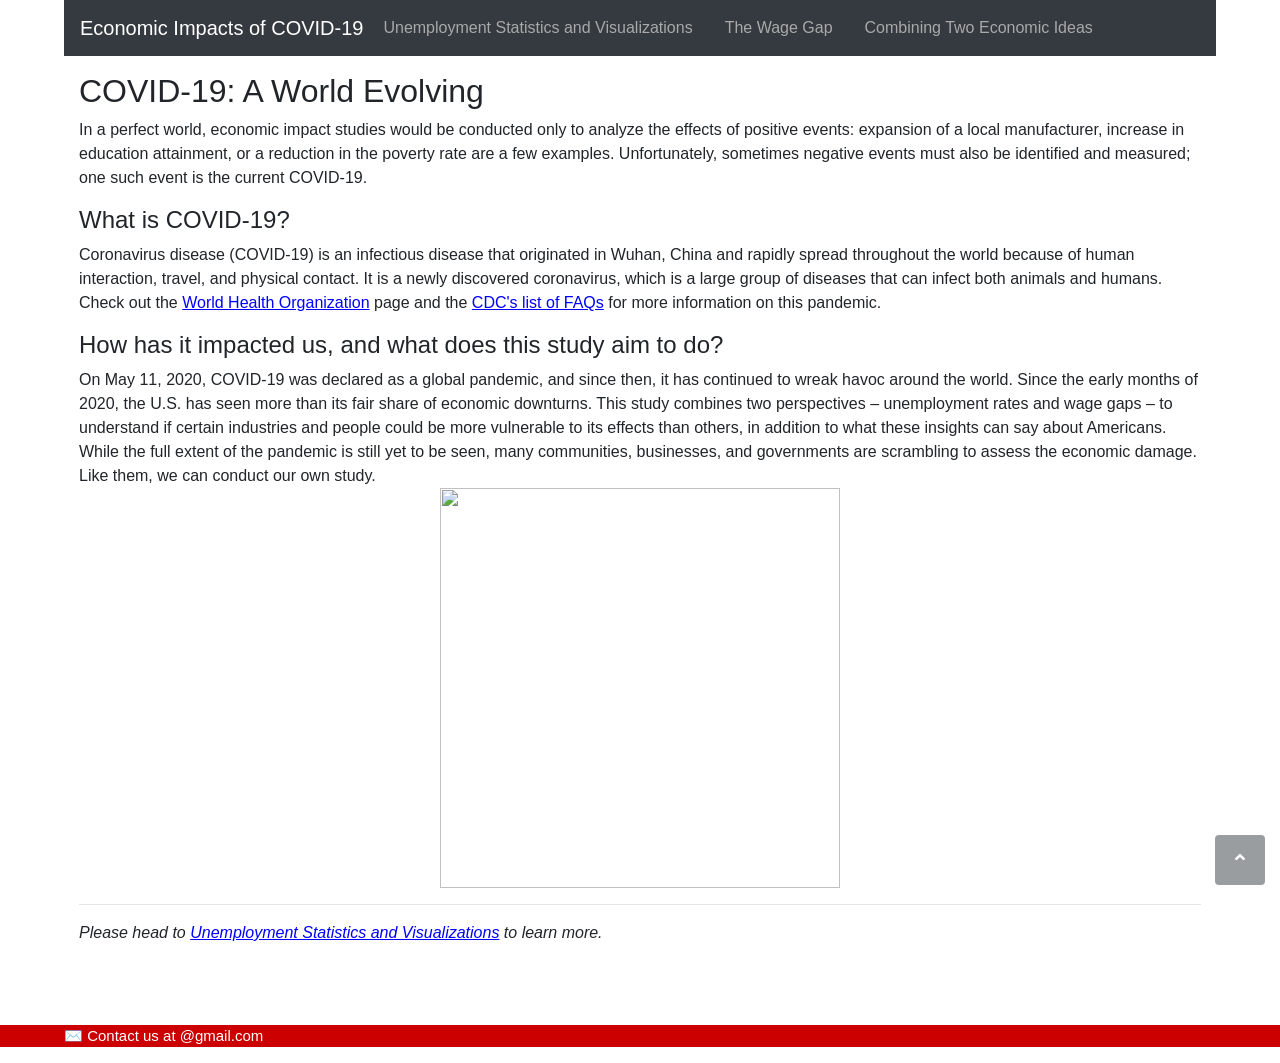
==== commit 76575a64: "Fixing merge conflict" ====
--- a/index.html
+++ b/index.html
@@ -26,7 +26,7 @@
     <div id="container"></div>
 
   </head>
-
+  <div id= "encapsule">
   <body id="page-top">
 
     <nav class="navbar navbar-expand navbar-dark bg-dark static-top">
@@ -83,8 +83,11 @@
       <!-- /.content-wrapper -->
 
     </div>
+  </div>
     <!-- /#wrapper -->
-
+    <footer id="contact">
+      <p> &#9993; Contact us at @gmail.com</p>
+    </footer>
     <!-- Scroll to Top Button-->
     <a class="scroll-to-top rounded" href="#page-top">
       <i class="fas fa-angle-up"></i>
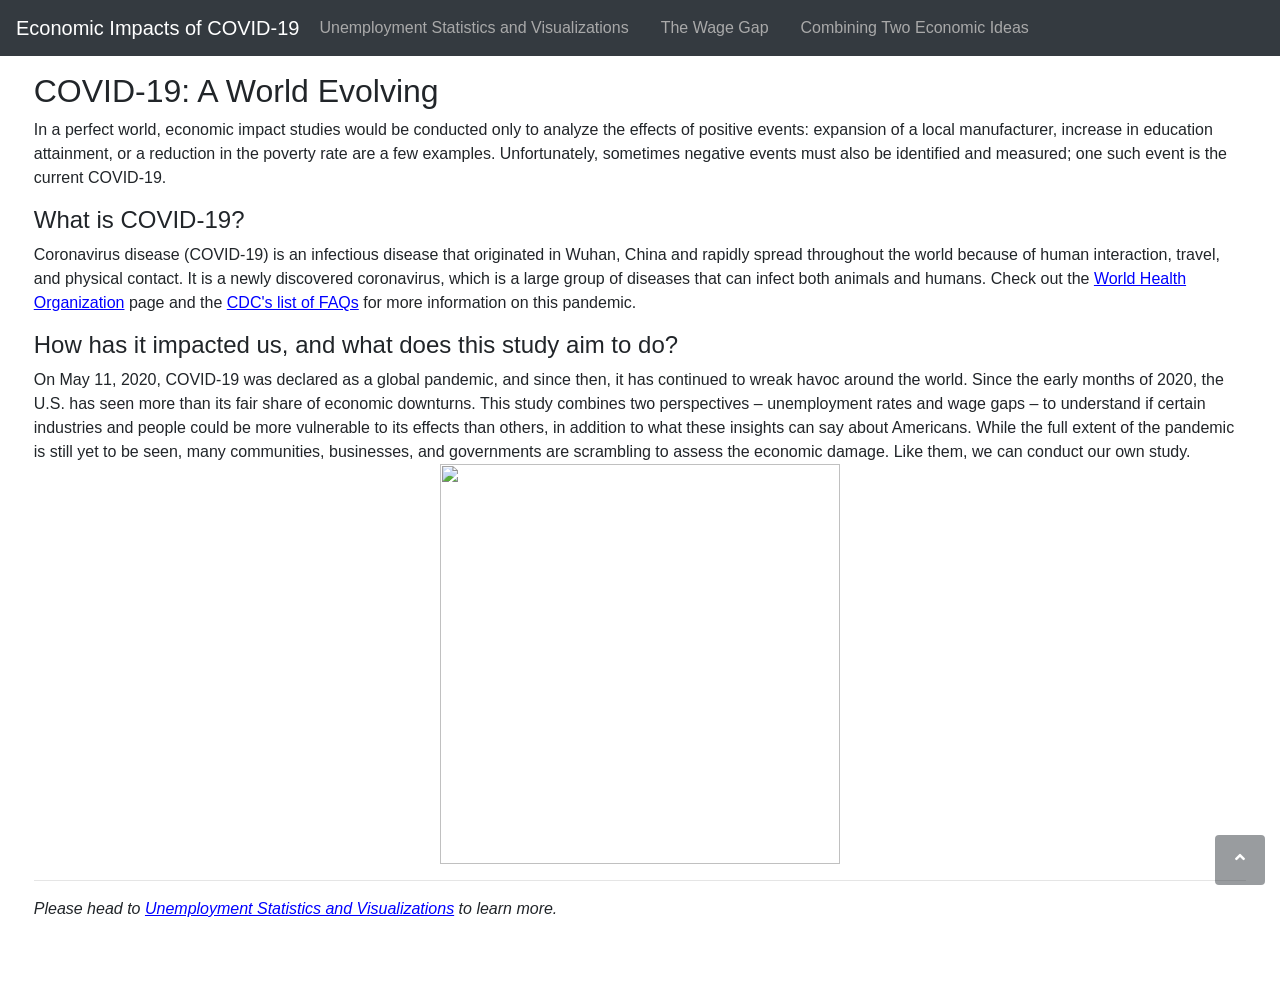
==== commit d16691ef: "Editing formatting" ====
--- a/index.html
+++ b/index.html
@@ -26,7 +26,7 @@
     <div id="container"></div>
 
   </head>
-  <div id= "encapsule">
+
   <body id="page-top">
 
     <nav class="navbar navbar-expand navbar-dark bg-dark static-top">
@@ -49,6 +49,8 @@
       <div id="content-wrapper">
 
         <div class="container-fluid">
+
+          <div id= "encapsule">
 
           <h2>COVID-19: A World Evolving</h2>
           In a perfect world, economic impact studies would be conducted only to analyze the effects of positive events: expansion of a local manufacturer, increase in education attainment, or a reduction in the poverty rate are a few examples. Unfortunately, sometimes negative events must also be identified and measured; one such event is the current COVID-19.
@@ -84,10 +86,11 @@
 
     </div>
   </div>
-    <!-- /#wrapper -->
-    <footer id="contact">
+
+    <!-- <footer id="contact">
       <p> &#9993; Contact us at @gmail.com</p>
-    </footer>
+    </footer> -->
+
     <!-- Scroll to Top Button-->
     <a class="scroll-to-top rounded" href="#page-top">
       <i class="fas fa-angle-up"></i>
--- a/css/sb-admin.css
+++ b/css/sb-admin.css
@@ -11,10 +11,11 @@
 #contact {
   padding-left: 5%;
 }
+
 #encapsule {
   height: 100%;
-  margin-right: 5%;
-  margin-left: 5%;
+  margin-right: 1.5%;
+  margin-left: 1.5%;
 }
 
 #wrapper {
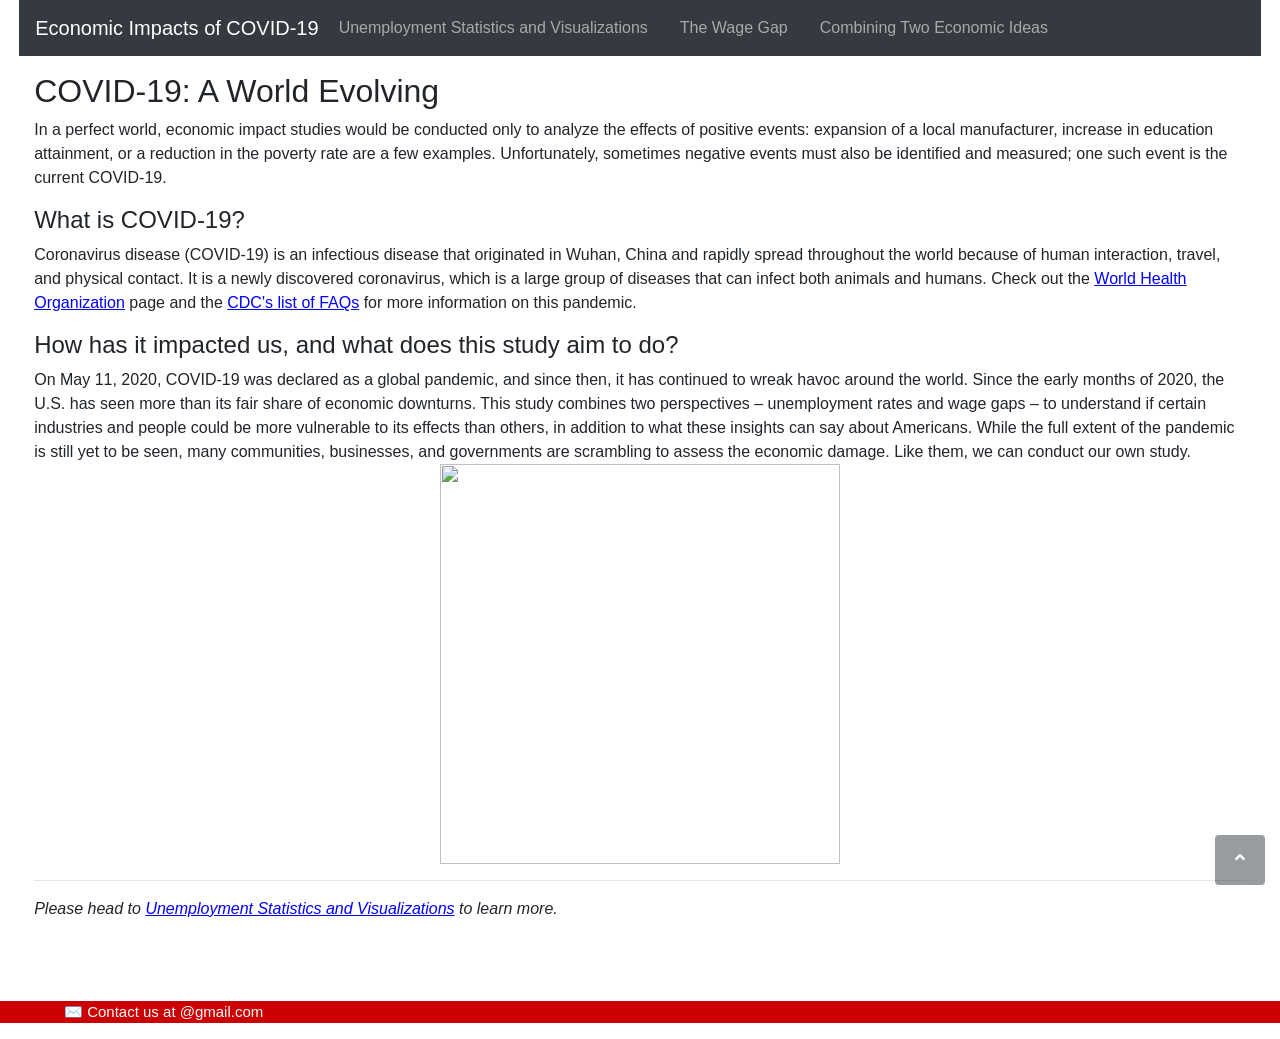
==== commit f9001a0a: "Writing Updates" ====
--- a/index.html
+++ b/index.html
@@ -26,7 +26,7 @@
     <div id="container"></div>
 
   </head>
-
+  <div id= "encapsule">
   <body id="page-top">
 
     <nav class="navbar navbar-expand navbar-dark bg-dark static-top">
@@ -49,8 +49,6 @@
       <div id="content-wrapper">
 
         <div class="container-fluid">
-
-          <div id= "encapsule">
 
           <h2>COVID-19: A World Evolving</h2>
           In a perfect world, economic impact studies would be conducted only to analyze the effects of positive events: expansion of a local manufacturer, increase in education attainment, or a reduction in the poverty rate are a few examples. Unfortunately, sometimes negative events must also be identified and measured; one such event is the current COVID-19.
@@ -86,11 +84,10 @@
 
     </div>
   </div>
-
-    <!-- <footer id="contact">
+    <!-- /#wrapper -->
+    <footer id="contact">
       <p> &#9993; Contact us at @gmail.com</p>
-    </footer> -->
-
+    </footer>
     <!-- Scroll to Top Button-->
     <a class="scroll-to-top rounded" href="#page-top">
       <i class="fas fa-angle-up"></i>
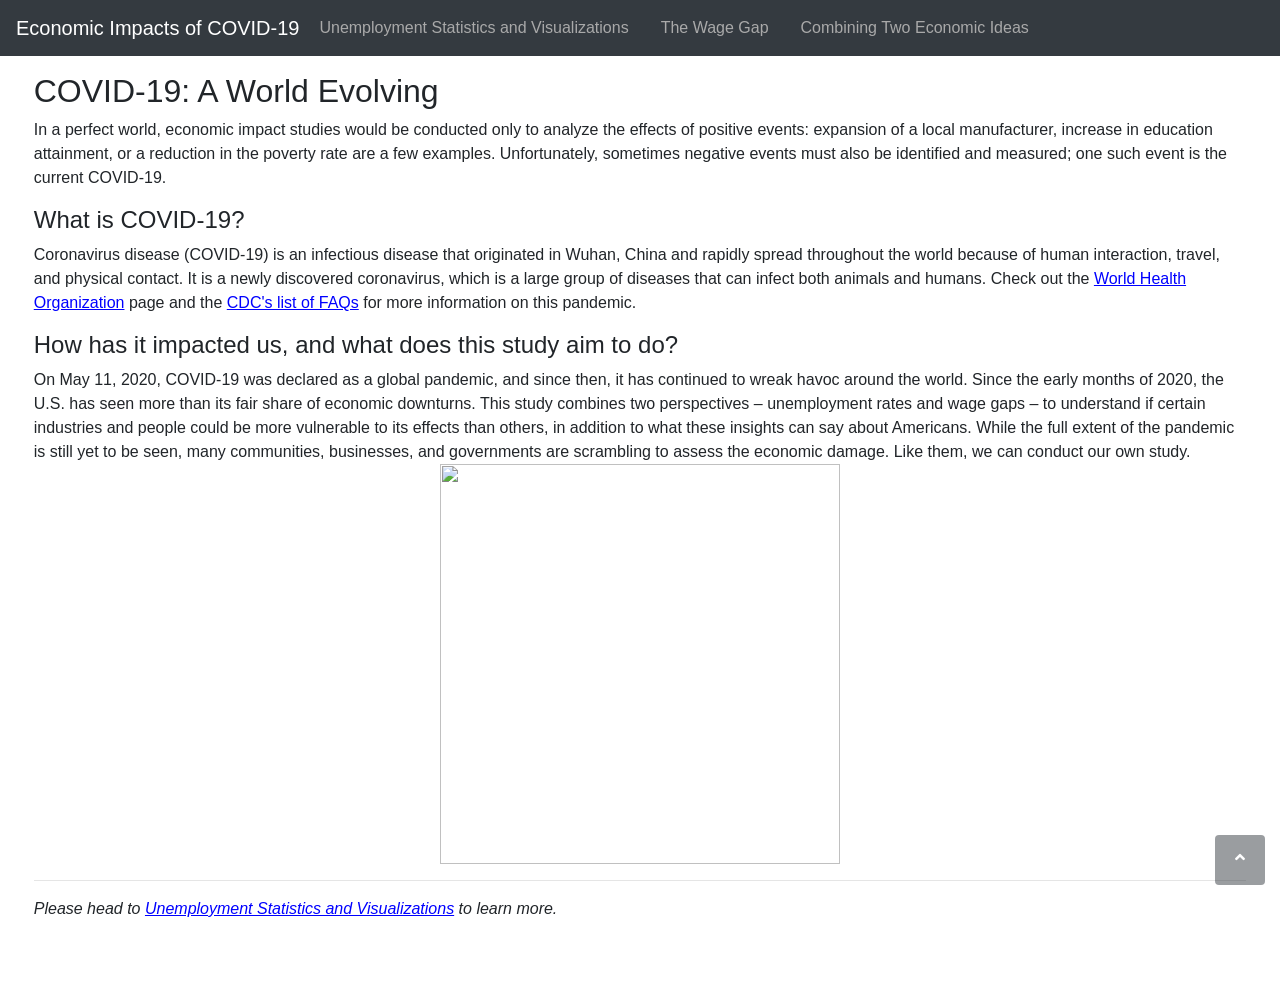
==== commit b8af660c: "Merge branch 'master' of https://github.com/asmikumar/economic-analysis-covid19" ====
--- a/index.html
+++ b/index.html
@@ -26,7 +26,7 @@
     <div id="container"></div>
 
   </head>
-  <div id= "encapsule">
+
   <body id="page-top">
 
     <nav class="navbar navbar-expand navbar-dark bg-dark static-top">
@@ -49,6 +49,8 @@
       <div id="content-wrapper">
 
         <div class="container-fluid">
+
+          <div id= "encapsule">
 
           <h2>COVID-19: A World Evolving</h2>
           In a perfect world, economic impact studies would be conducted only to analyze the effects of positive events: expansion of a local manufacturer, increase in education attainment, or a reduction in the poverty rate are a few examples. Unfortunately, sometimes negative events must also be identified and measured; one such event is the current COVID-19.
@@ -84,10 +86,11 @@
 
     </div>
   </div>
-    <!-- /#wrapper -->
-    <footer id="contact">
+
+    <!-- <footer id="contact">
       <p> &#9993; Contact us at @gmail.com</p>
-    </footer>
+    </footer> -->
+
     <!-- Scroll to Top Button-->
     <a class="scroll-to-top rounded" href="#page-top">
       <i class="fas fa-angle-up"></i>
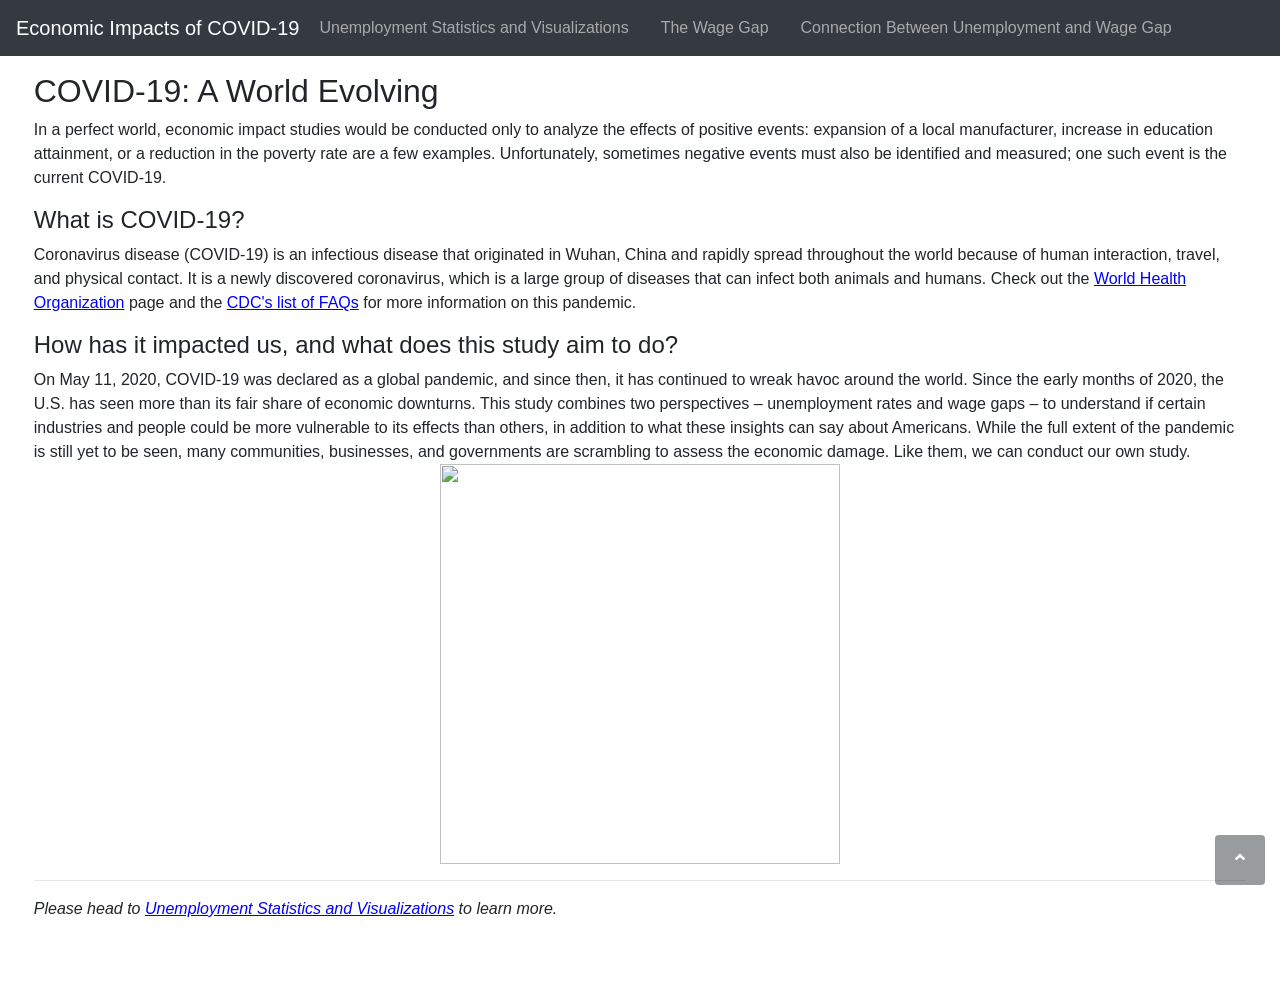
==== commit 337e1278: "Tab name change" ====
--- a/index.html
+++ b/index.html
@@ -40,7 +40,7 @@
             <span>The Wage Gap</span>
           </a>
           <a class="nav-link" href="combination.html" style="color: darkgray">
-            <span>Combining Two Economic Ideas</span>
+            <span>Connection Between Unemployment and Wage Gap</span>
           </a>
     </nav>
 
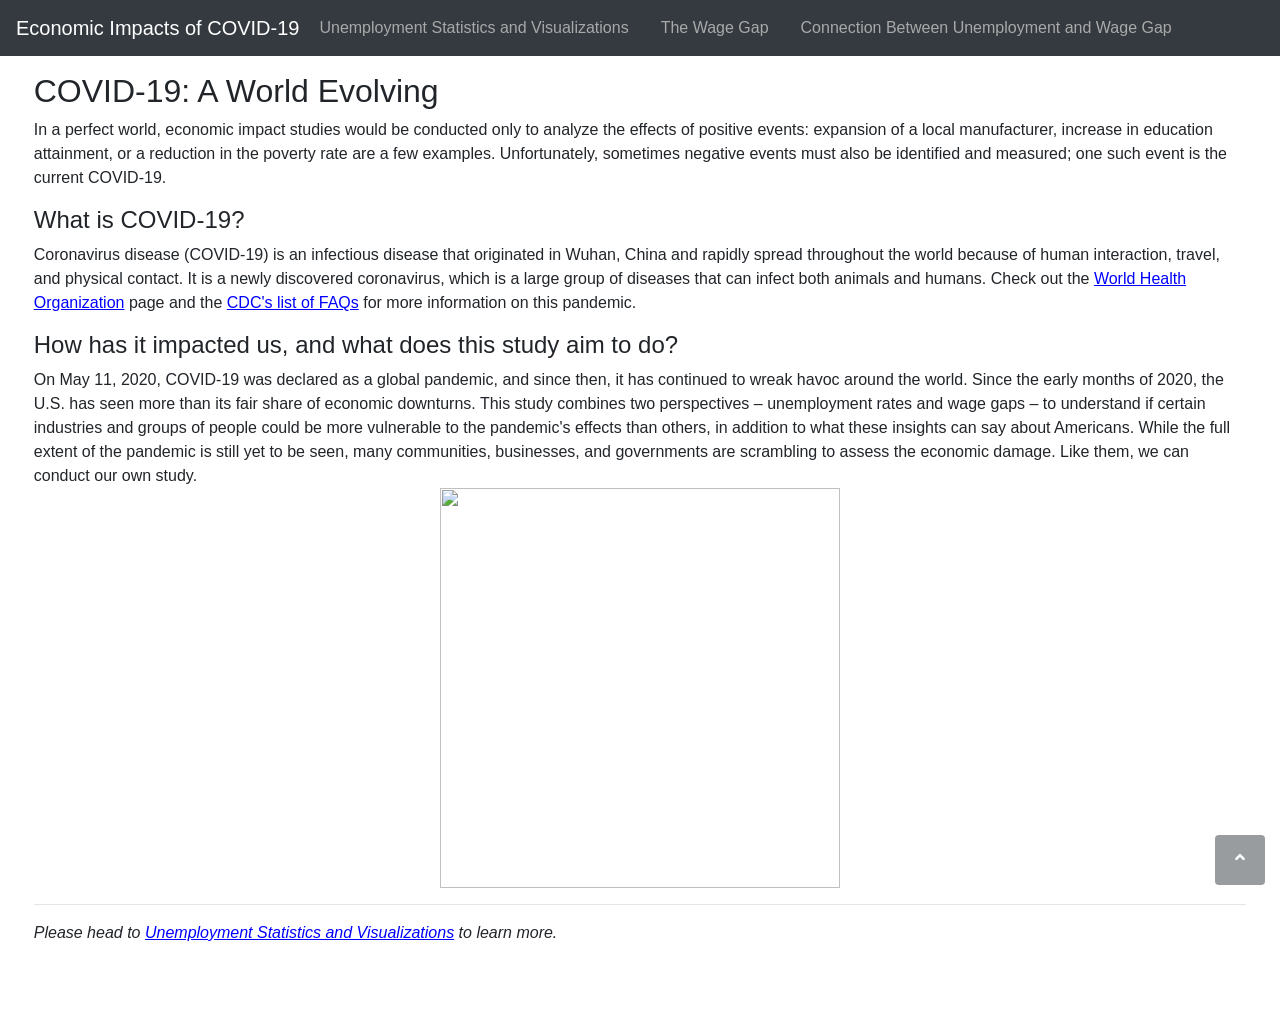
==== commit b2e31253: "Editing text descriptions on multiple tabs" ====
--- a/index.html
+++ b/index.html
@@ -63,7 +63,7 @@
           <p></p>
 
           <h4>How has it impacted us, and what does this study aim to do?</h4>
-          On May 11, 2020, COVID-19 was declared as a global pandemic, and since then, it has continued to wreak havoc around the world. Since the early months of 2020, the U.S. has seen more than its fair share of economic downturns. This study combines two perspectives – unemployment rates and wage gaps – to understand if certain industries and people could be more vulnerable to its effects than others, in addition to what these insights can say about Americans. While the full extent of the pandemic is still yet to be seen, many communities, businesses, and governments are scrambling to assess the economic damage. Like them, we can conduct our own study.
+          On May 11, 2020, COVID-19 was declared as a global pandemic, and since then, it has continued to wreak havoc around the world. Since the early months of 2020, the U.S. has seen more than its fair share of economic downturns. This study combines two perspectives – unemployment rates and wage gaps – to understand if certain industries and groups of people could be more vulnerable to the pandemic's effects than others, in addition to what these insights can say about Americans. While the full extent of the pandemic is still yet to be seen, many communities, businesses, and governments are scrambling to assess the economic damage. Like them, we can conduct our own study.
 
           <style>
             .center {
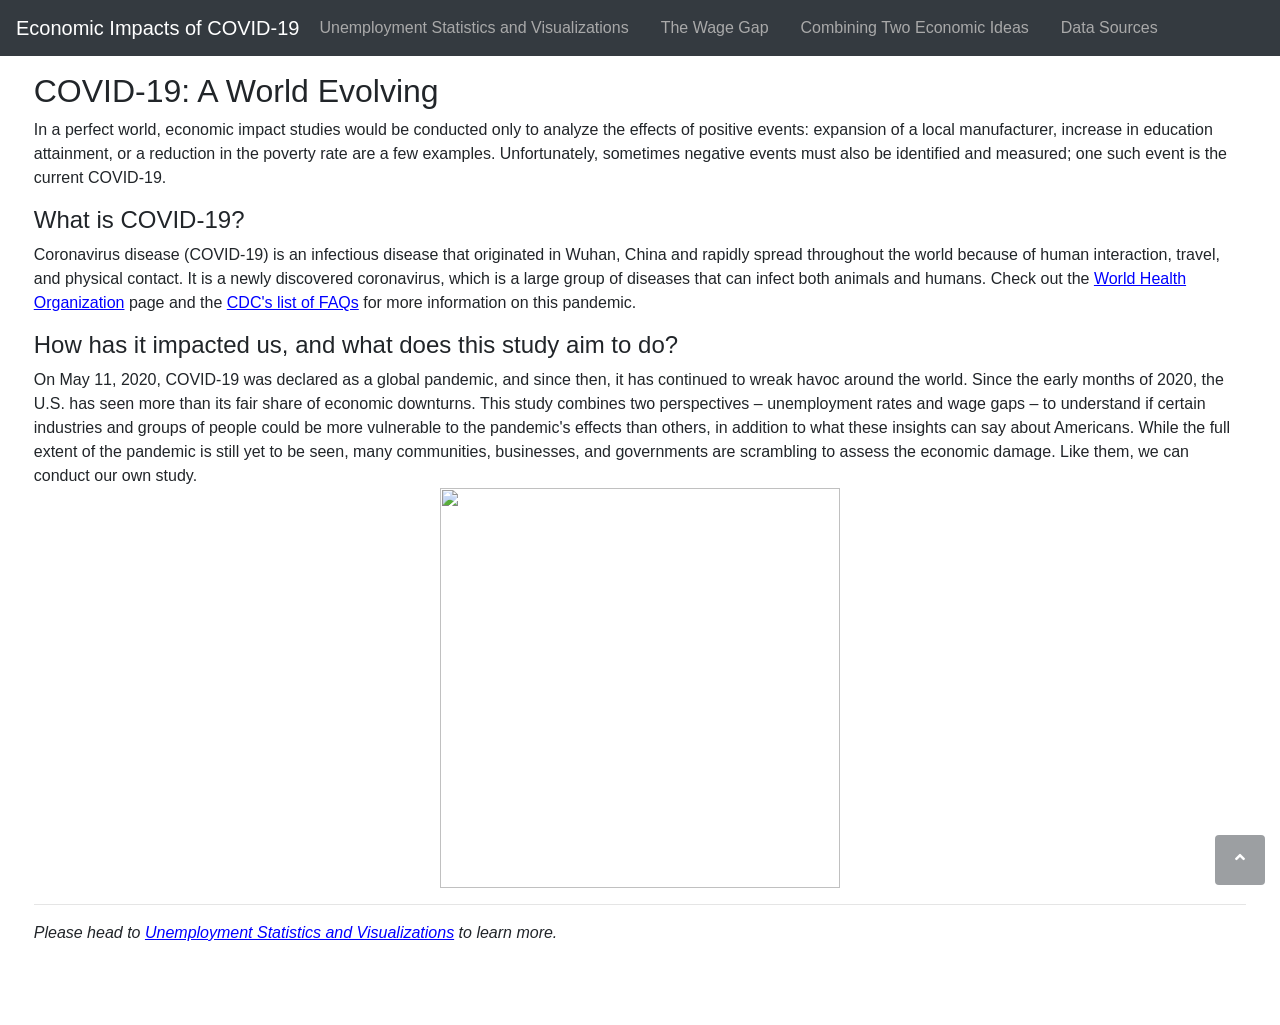
==== commit f7021f9a: "Making final edits and adding data sources tab" ====
--- a/index.html
+++ b/index.html
@@ -40,7 +40,10 @@
             <span>The Wage Gap</span>
           </a>
           <a class="nav-link" href="combination.html" style="color: darkgray">
-            <span>Connection Between Unemployment and Wage Gap</span>
+            <span>Combining Two Economic Ideas</span>
+          </a>
+          <a class="nav-link" href="data_sources.html" style="color: darkgray">
+            <span>Data Sources</span>
           </a>
     </nav>
 
